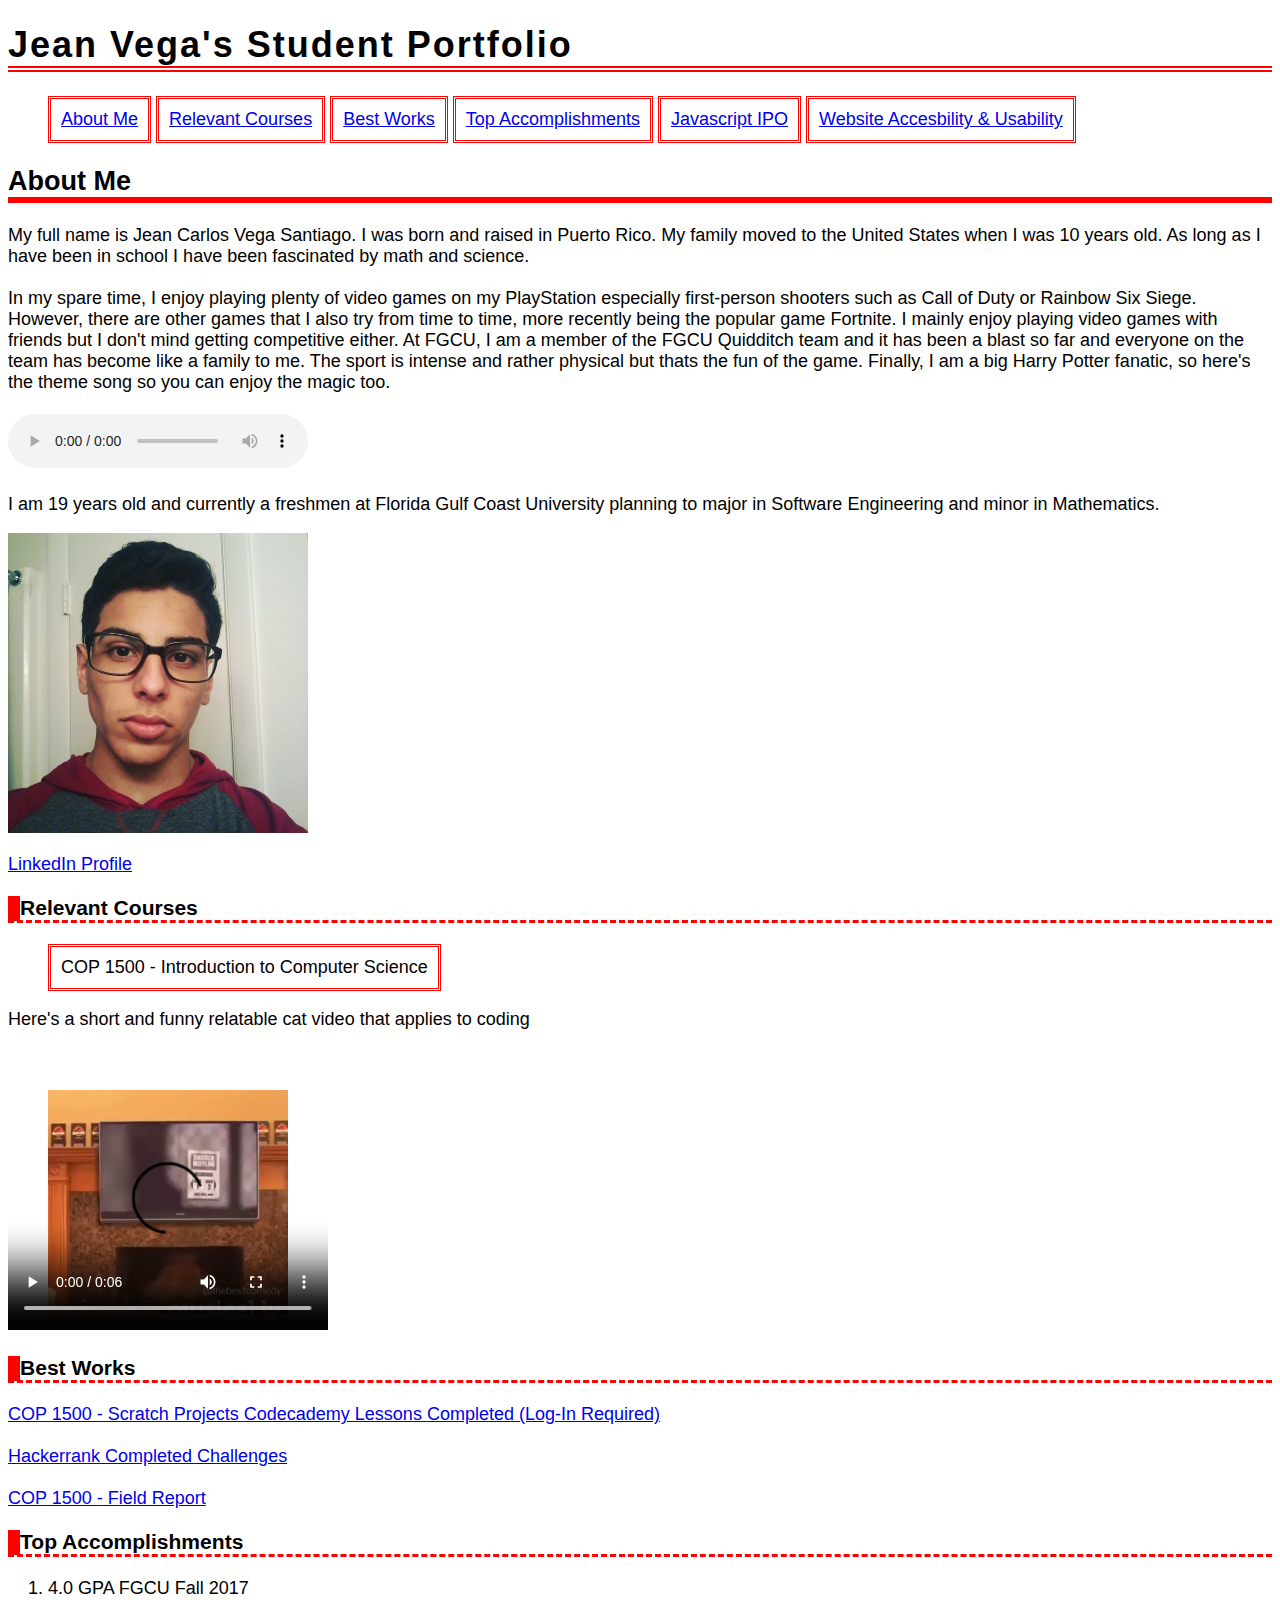
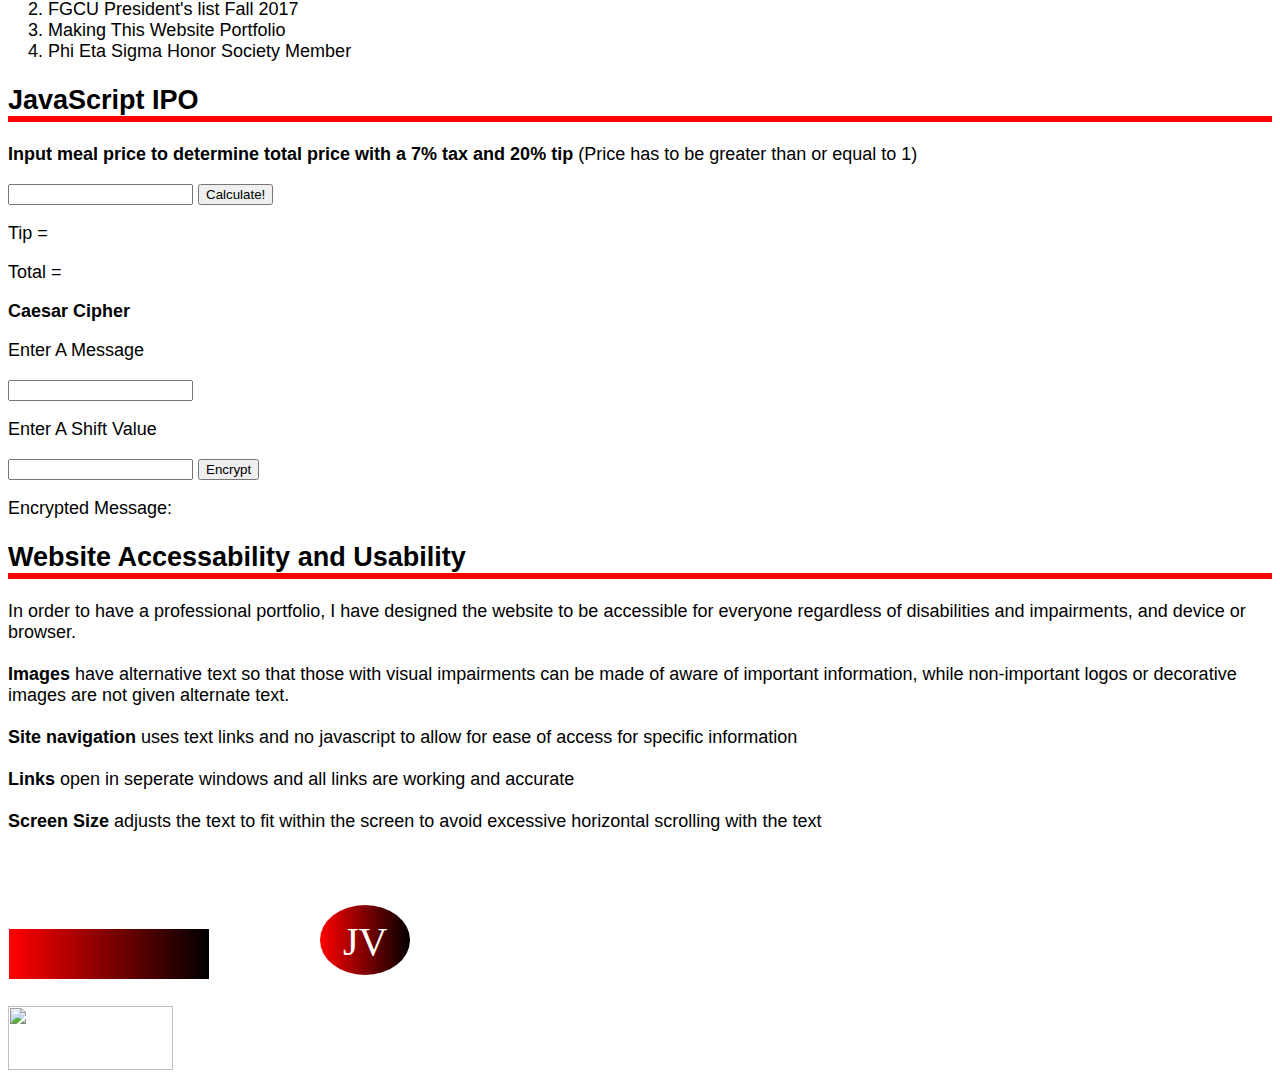
==== index.html @ 96accff7 "Update index.html" ====
<!DOCTYPE html>
<html lang="en-US">

<head>
  <title>
    Jean Vega's Student Portfolio - Software Engineer in the Making
  </title>
  <meta charset="UTF-8">
  <meta name="description="content=" Student Portfolio for Jean Carlos Vega Santiago, an aspiring Software Engineer.">
  <link href="css/style.css" type="text/css" rel="stylesheet"/>
  <link href="Me.jpg"/>
</head>

<!--Ordered List To Navigate to Parts o the Website https://www.codecademy.com/courses/learn-html-elements/lessons/common-html-elements/exercises/review-tags-html?action=lesson_resume&course_redirect=learn-html -->
<body>
  <h1>
    Jean Vega's Student Portfolio
  </h1>
  <nav>
    <ul>
      <li>
        <a href="#AboutMe">
          About Me
        </a>      
      </li>
      <li>
        <a href="#courses">
          Relevant Courses
        </a>
      </li>
      <li>
        <a href="#coursework">
          Best Works
        </a>
      </li>
      <li>
        <a href="#accomplishments">
          Top Accomplishments
        </a>
      </li>
      <li>
        <a href="#javascript">
	  Javascript IPO
	</a>
      </li>	    
      <li>
        <a href="#accesibility"> 
	  Website Accesbility & Usability 
	</a>
      </li>
    </ul>
  </nav>
  
<!--Personal Description and Image of Self https://www.w3schools.com/html/html_images.asp -->
  <div id="AboutMe">
  <h2>
    About Me
  </h2>
    <p>
      My full name is Jean Carlos Vega Santiago. I was born and raised in Puerto Rico. My family moved to the United States when I was 10 years old. As long as I have been in school I have been fascinated by math and science.
      <br />
      <br /> 
      In my spare time, I enjoy playing plenty of video games on my PlayStation especially first-person shooters such as Call of Duty or Rainbow Six Siege. However, there are other games that I also try from time to time, more recently being the popular game Fortnite. I mainly enjoy playing video games with friends but I don't mind getting competitive either. 
      At FGCU, I am a member of the FGCU Quidditch team and it has been a blast so far and everyone on the team has become like a family to me. The sport is intense and rather physical but thats the fun of the game. Finally, I am a big Harry Potter fanatic, so here's the theme song so you can enjoy the magic too.
      <br />
      <br />
	    
      <!--Audio of Harry Potter Theme Song with audio player https://www.w3schools.com/html/html5_audio.asp-->
      <audio controls>
        <source src="Harry Potter Theme Song.mp3" type="audio/mpeg">Your browser does not support the audio element.
      </audio>
	    
      <br />
      <br />
      I am 19 years old and currently a freshmen at Florida Gulf Coast University planning to major in Software Engineering and minor in Mathematics.
    </p>
    <img src="Me.jpg" alt="A picture of Jean Vega" width="300" height="300" align="middle"/>
    <br />
    <br />
	  
<!--Link to LinkedIn profile https://www.w3schools.com/html/html_links.asp-->	  
    <a href="https://www.linkedin.com/in/jean-vega-santiago-6ba271162/" target="_blank">
      LinkedIn Profile
    </a>

  </div>
  
  <!--Item List of Course Relating to my Major -->
  <div id="courses">
    <h3>
      Relevant Courses
    </h3>
      <ul>
        <li>
           COP 1500 - Introduction to Computer Science
        </li>
      </ul>  
    <p> Here's a short and funny relatable cat video that applies to coding </p>
    <br />
    <br />
	  
    <!--Video of Cat Typing https://www.w3schools.com/html/html5_video.asp-->
    <video width="320" height="240" controls>
  <source src="Typing cat funny cat video.mp4" type="video/mp4">Your browser does not support the video tag.
    </video>

  </div>
  
  <!--Link to Scratch Project Page, Codecademy, and Hackerrank https://www.w3schools.com/html/html_links.asp-->
  <div id="coursework">
    <h3>
      Best Works

	  </h3>
      <a href="https://scratch.mit.edu/users/JeanVega/" target="_blank">
        COP 1500 - Scratch Projects
      </a>
      <a href="https://www.codecademy.com/users/JeanVega/achievements" target="_blank">
	 Codecademy Lessons Completed (Log-In Required)
      </a>
      <br />
      <br /> 
      <a href="https://www.hackerrank.com/jeanvega1999?hr_r=1" target="_blank">
	  Hackerrank Completed Challenges
      </a>
      <br />
      <br /> 
      <a href="Field Report.pdf" target="_blank">
        COP 1500 - Field Report
      </a>
  </div>
 
  <!--Personal Achievements -->
  <div id="accomplishments">
    <h3>
      Top Accomplishments
    </h3>
      <ol>
        <li>
          4.0 GPA FGCU Fall 2017
        </li>
        <li>
          FGCU President's list Fall 2017
        </li>
        <li>
          Making This Website Portfolio
        </li>
	<li>
	  Phi Eta Sigma Honor Society Member
	</li>
      </ol>
  </div>
<div id="javascript">
<h2>JavaScript IPO</h2>

<!--Javascript ParseInt https://www.w3schools.com/jsref/jsref_parseint.asp-->
  <p><b>Input meal price to determine total price with a 7% tax and 20% tip </b>(Price has to be greater than or equal to 1)</p>
 
<input id="in">
 
<button type="button" onclick="myFunction()">Calculate!</button>
 
<p id="out1">Tip = </p>
<p id="out2">Total = </p>
 
<script>
function myFunction() {
    var num1, outVar;
 
    // Input
    num1 = parseInt(document.getElementById("in").value);
   
    // Processing
    tip = "Tip = " + num1 * 0.2
    total = "Total = " + (num1 * 1.27)
 
    // Output
    document.getElementById("out1").innerHTML = tip;
    document.getElementById("out2").innerHTML = total;
}
</script>
	
<p><b>Caesar Cipher</b></p>
<p>Enter A Message</p>

<input id="input">

<p>Enter A Shift Value</p>

<input id="input2">
	
<button type="button" onclick="myFunction()">Encrypt</button>
	
<p id="output">Encrypted Message: </p>

<script>
function myFunction() {
    var input = document.getElementById("input").value;
    var shift = document.getElementById("input2").value;
    var encryptedText = "";
    var i;
    for (i = 0; i < input.length; i++) {
        var asciicode = input.charCodeAt(i);
        var c = input[i];
        if (65 <= asciicode && asciicode <=  90) 
            c = String.fromCharCode((asciicode - 65 + shift ) % 26 + 65);
        else if (97 <= asciicode && asciicode <= 122) 
            c = String.fromCharCode((asciicode - 97 + shift) % 26 + 97);
        encryptedText += c;
    }
    document.getElementById("output").innerHTML = "Encrypted Message: " + encryptedText;
}	       
</script>
</div>
	
<div id="accesibility">
	<h2> 
		Website Accessability and Usability
	</h2>
	 <p> In order to have a professional portfolio, I have designed the website to be accessible for everyone regardless of disabilities and impairments, and device or browser.
	<br />
	<br />
	<b>Images</b> have alternative text so that those with visual impairments can be made of aware of important information, while non-important logos or decorative images are not given alternate text.
	<br />
	<br />
	<b>Site navigation</b> uses text links and no javascript to allow for ease of access for specific information
	<br />
	<br />
	<b>Links</b> open in seperate windows and all links are working and accurate
	<br />
	<br />
	<b>Screen Size</b> adjusts the text to fit within the screen to avoid excessive horizontal scrolling with the text </p>
</div>
	
<!--Canvas Image Color Red and Black Gradient https://www.w3schools.com/html/html5_canvas.asp-->
  <canvas id="myCanvas" width=auto height="50" style="border:1px solid white;">
	  Your browser does not support the HTML5 canvas tag.
  </canvas>
    <script> 
      var c = document.getElementById("myCanvas");
      var ctx = c.getContext("2d");
      var grd = ctx.createLinearGradient(0,0,200,0);
      grd.addColorStop(0,"red");
      grd.addColorStop(1,"black");
      ctx.fillStyle = grd;
      ctx.fillRect(0,0,200,100);
    </script>
  
<!--SVG Image of JV in ellipse https://www.w3schools.com/html/html5_svg.asp-->
  <svg height="130" width="500">
   <defs>
      <linearGradient id="grad1" x1="0%" y1="0%" x2="100%" y2="0%">
        <stop offset="0%"
        style="stop-color:red;stop-opacity:1" />
        <stop offset="100%"
        style="stop-color:black;stop-opacity:1" />
      </linearGradient>
    </defs>
  <ellipse cx="50" cy="90" rx="45" ry="35" fill="url(#grad1)" />
  <text fill="#ffffff" font-size="40" font-family="Verdana"
  x="28" y="105">JV</text>
  Sorry, your browser does not support inline SVG.
  </svg>
      <br />
      <br />
  
<!--W3C HTML5 Badge-->
  <a href="http://www.w3.org/html/logo/">
    <img src="http://www.w3.org/html/logo/badge/html5-badge-h-css3-semantics.png" width="165" height="64">
  </a>

</body>
</html>
---- css/style.css ----
/* Font and Font-size for entire website https://www.w3schools.com/css/css_font.asp*/
html {
    font-size: 18px;
    font-family: sans-serif;
}
/* Double Solid Lines Under Main Heading "Jean Vega" https://www.w3schools.com/css/css_border.asp*/
h1 {
    border-bottom: 6px double red;
    letter-spacing: 2px;
}
/* solid red line Under "About Me" heading https://www.w3schools.com/css/css_border.asp*/
h2 {
    border-bottom: 6px solid red;
}
/* solid red line on the left and dashed red line on bottom for remaining headings https://www.w3schools.com/css/css_border.asp*/
h3 {
    border-left: 12px solid red;
    border-bottom: 3px dashed red;
}
/* Code only applies to ordered list and creates a box for them with double white lines and red background with white text https://www.w3schools.com/css/css_border.asp */
ul li {
    display: inline-block;
    padding: 10px;
    border: double red;
    background-color: white;
    color: black;
}
/* Image properties https://www.w3schools.com/css/css_float.asp */
.image {
    float: right;
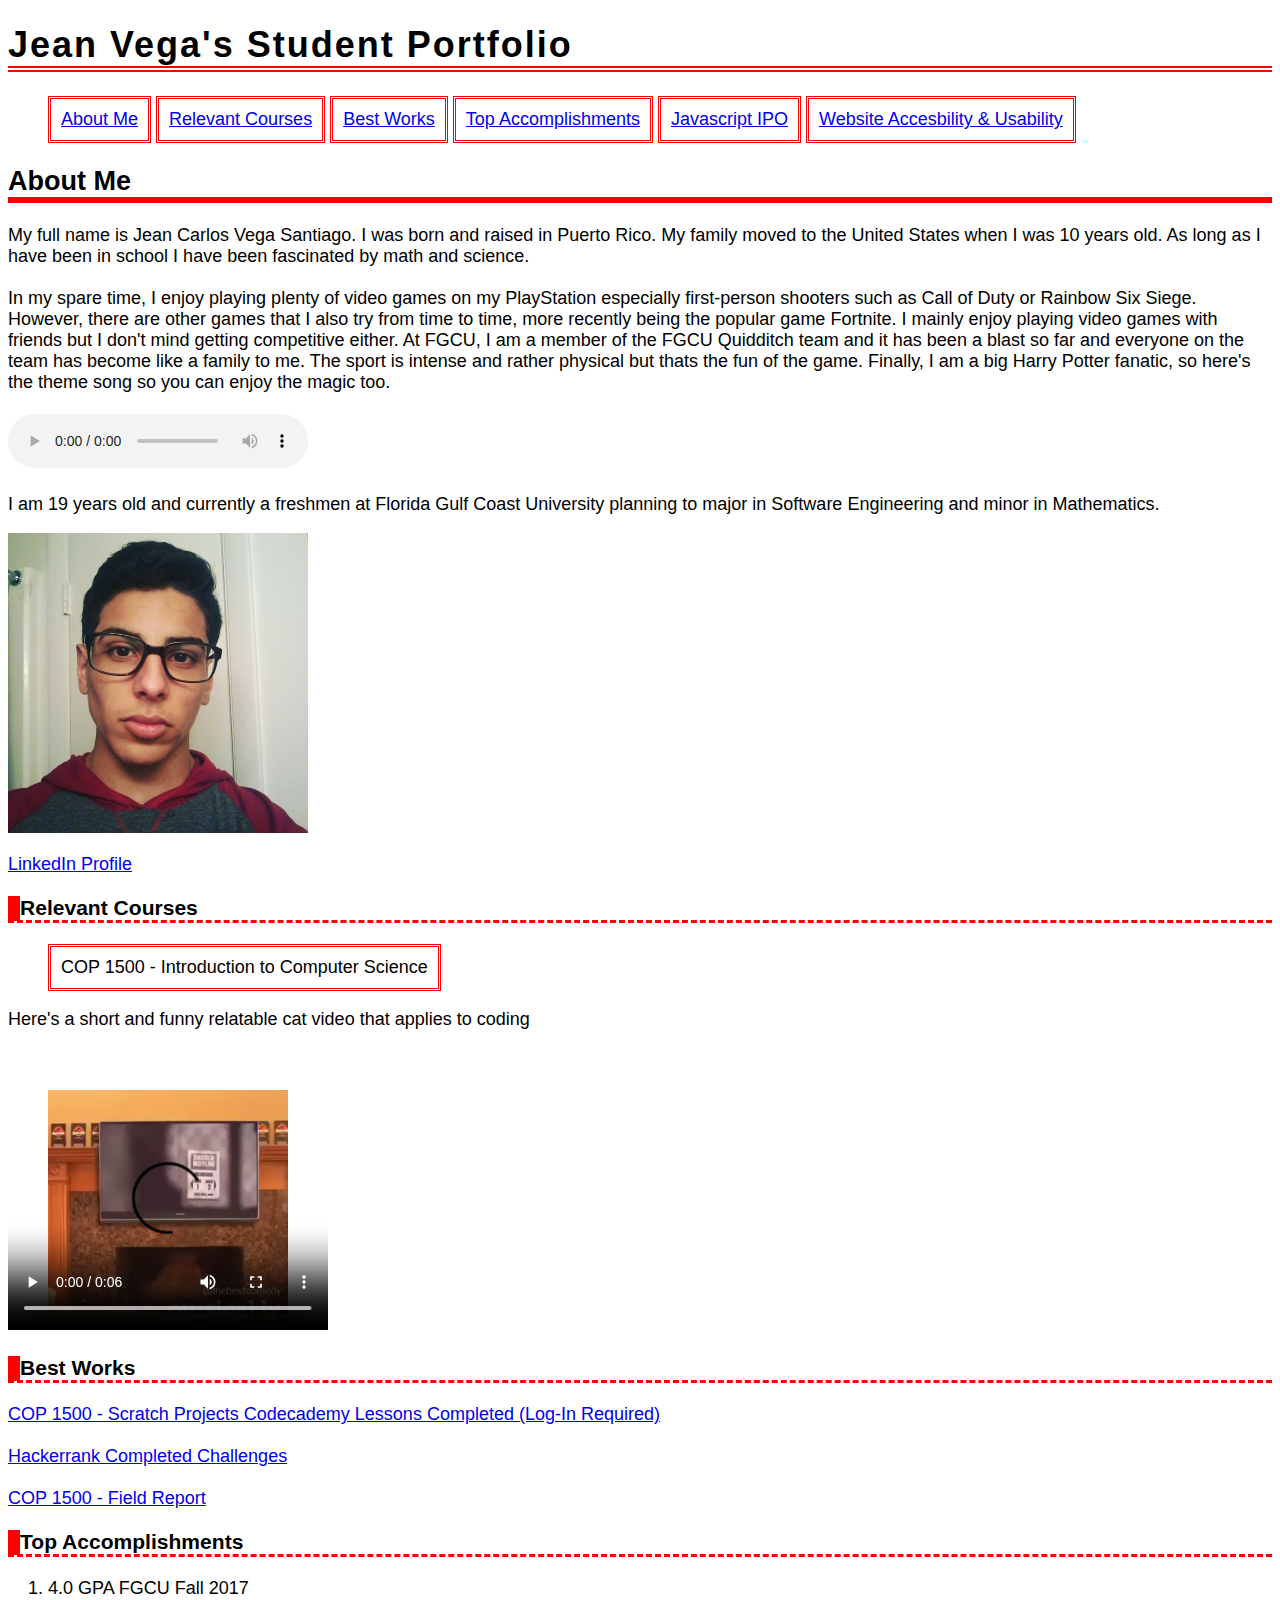
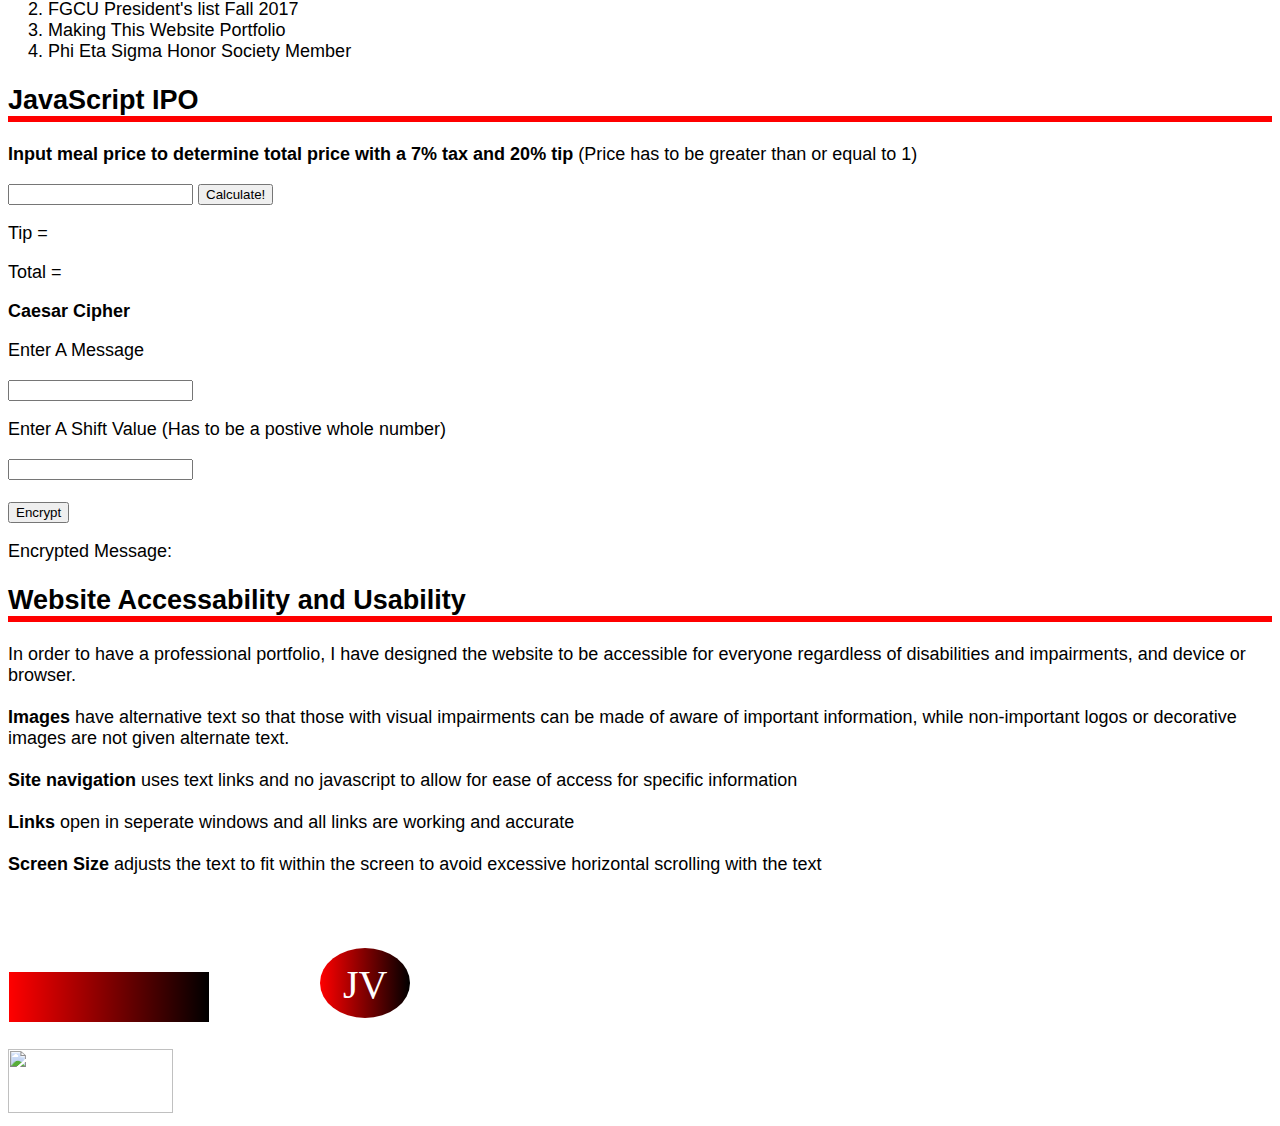
==== commit aa2a76df: "Update index.html" ====
--- a/index.html
+++ b/index.html
@@ -185,10 +185,11 @@
 
 <input id="input">
 
-<p>Enter A Shift Value</p>
+<p>Enter A Shift Value (Has to be a postive whole number)</p>
 
 <input id="input2">
-	
+	</br>
+	</br>
 <button type="button" onclick="myFunction()">Encrypt</button>
 	
 <p id="output">Encrypted Message: </p>
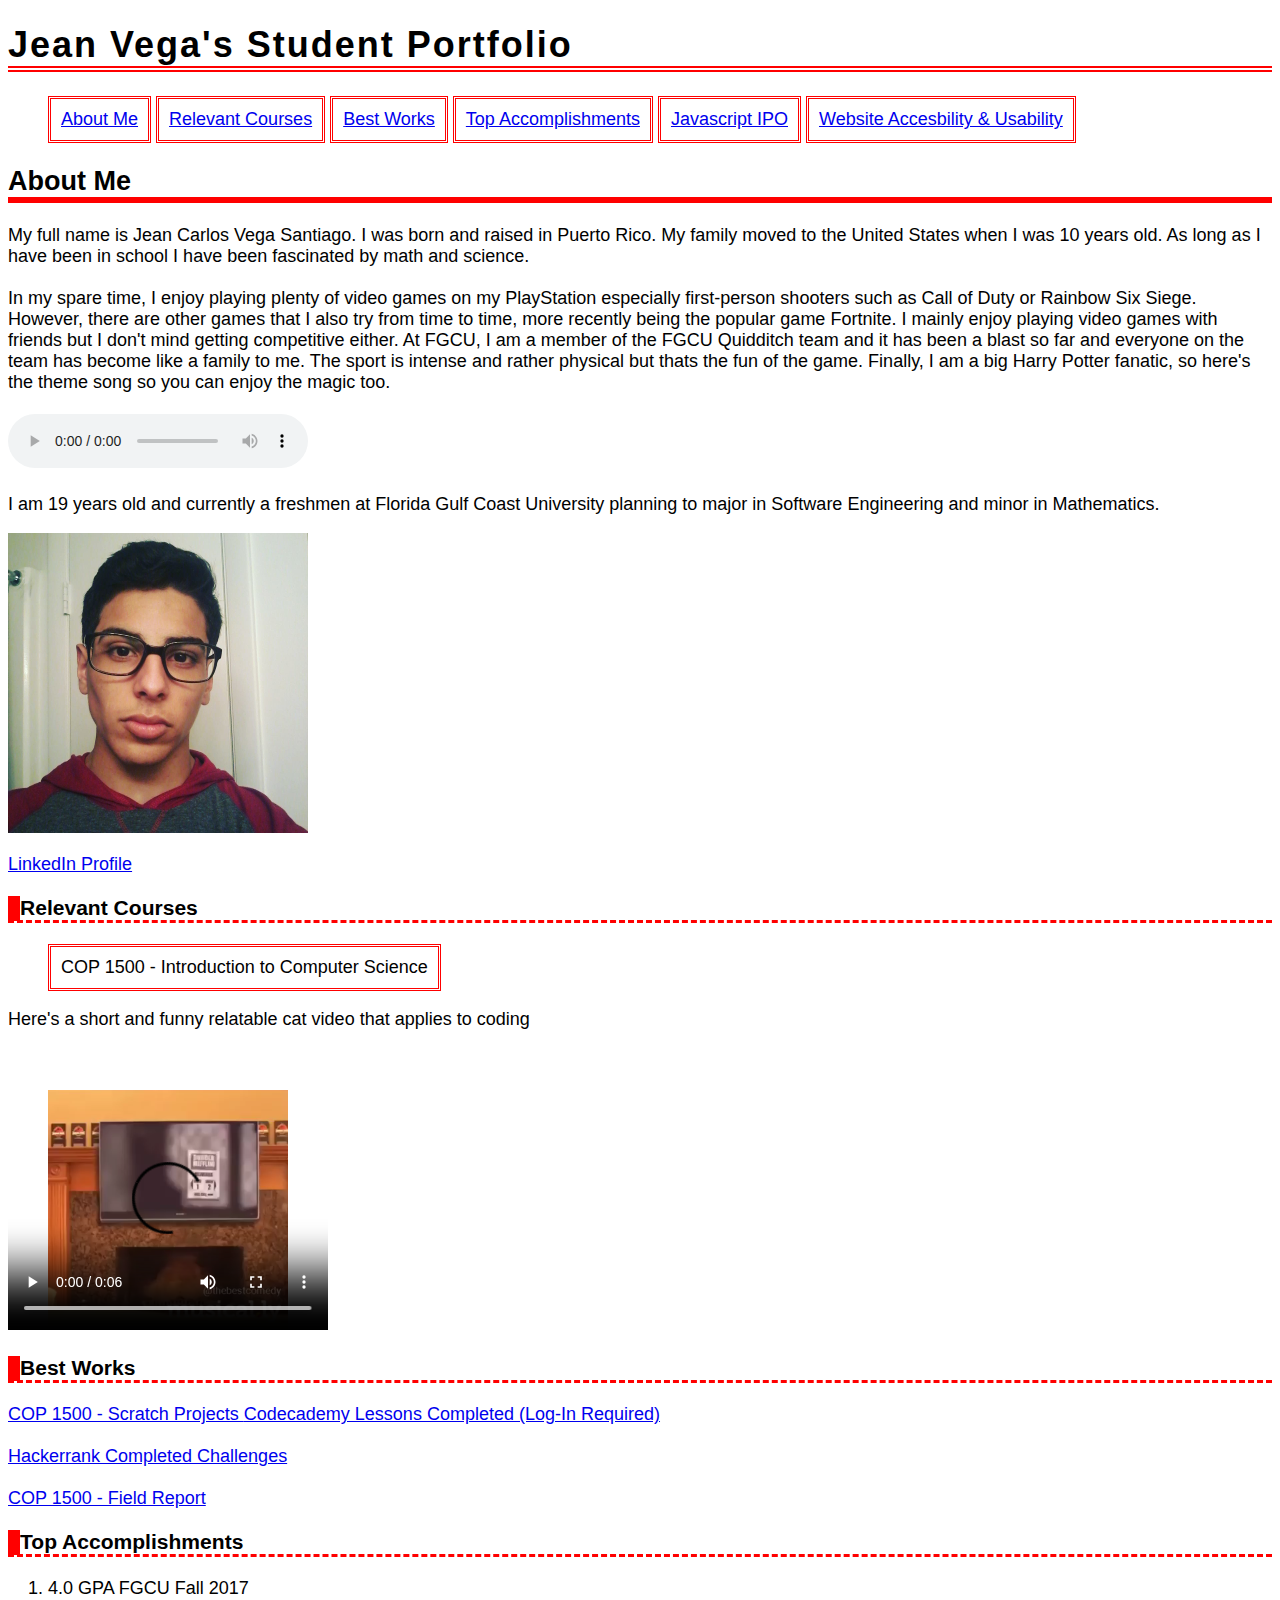
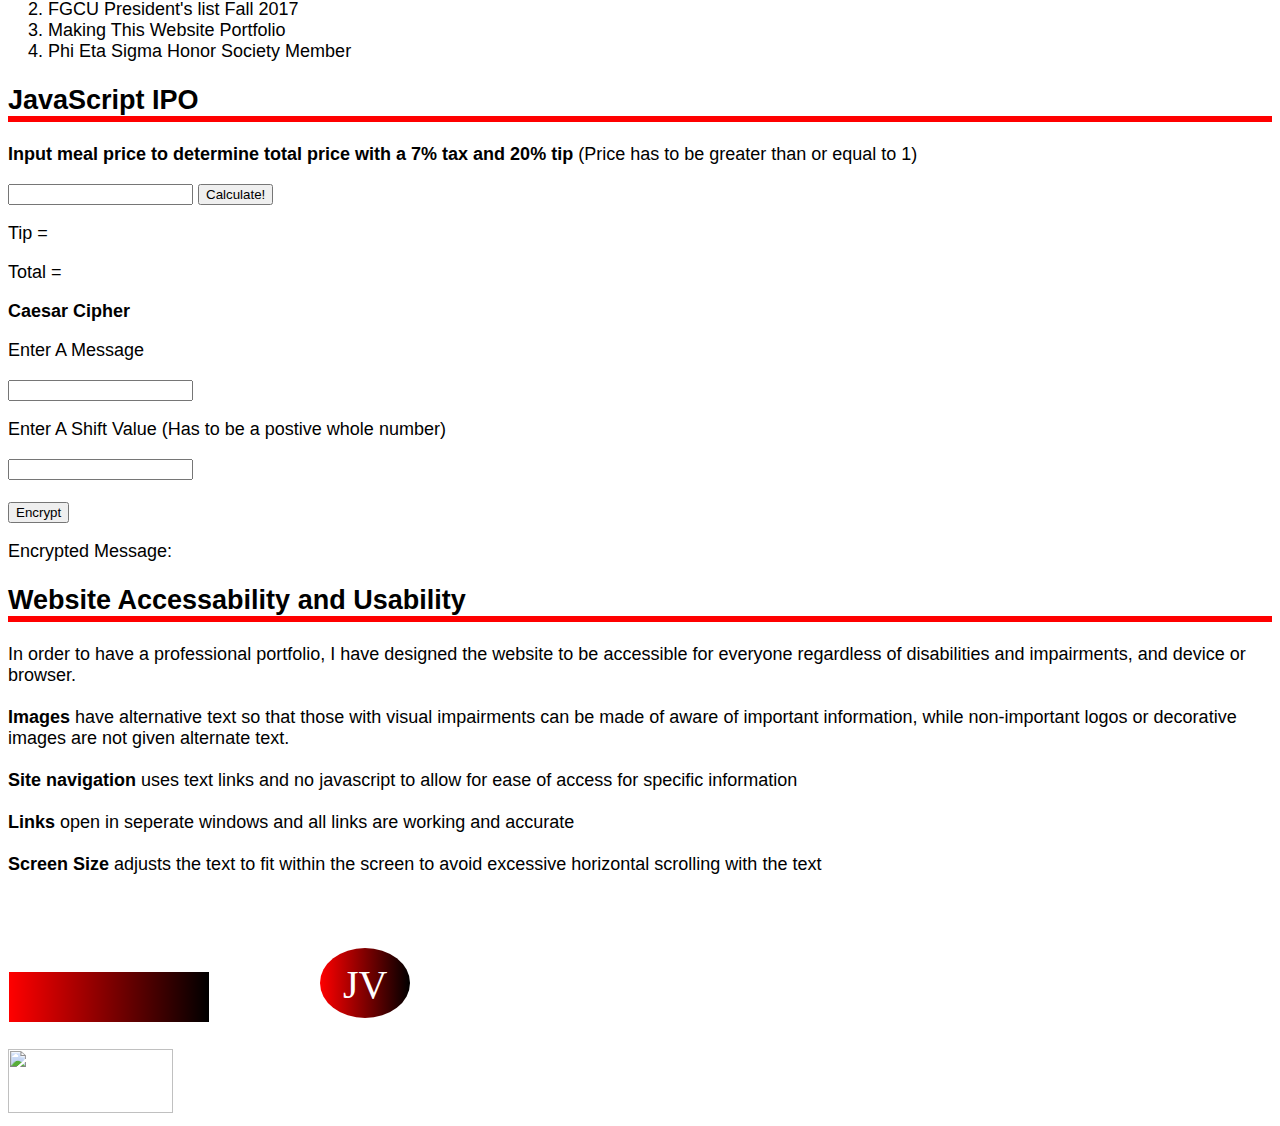
==== commit 7fd6f25d: "Update index.html" ====
--- a/index.html
+++ b/index.html
@@ -158,13 +158,13 @@
  
 <input id="in">
  
-<button type="button" onclick="myFunction()">Calculate!</button>
+<button type="button" onclick="TipTotal()">Calculate!</button>
  
 <p id="out1">Tip = </p>
 <p id="out2">Total = </p>
  
 <script>
-function myFunction() {
+function TipTotal() {
     var num1, outVar;
  
     // Input
@@ -190,12 +190,12 @@
 <input id="input2">
 	</br>
 	</br>
-<button type="button" onclick="myFunction()">Encrypt</button>
+<button type="button" onclick="CaesarCipher()">Encrypt</button>
 	
 <p id="output">Encrypted Message: </p>
 
 <script>
-function myFunction() {
+function CaesarCipher() {
     var input = document.getElementById("input").value;
     var shift = document.getElementById("input2").value;
     var encryptedText = "";
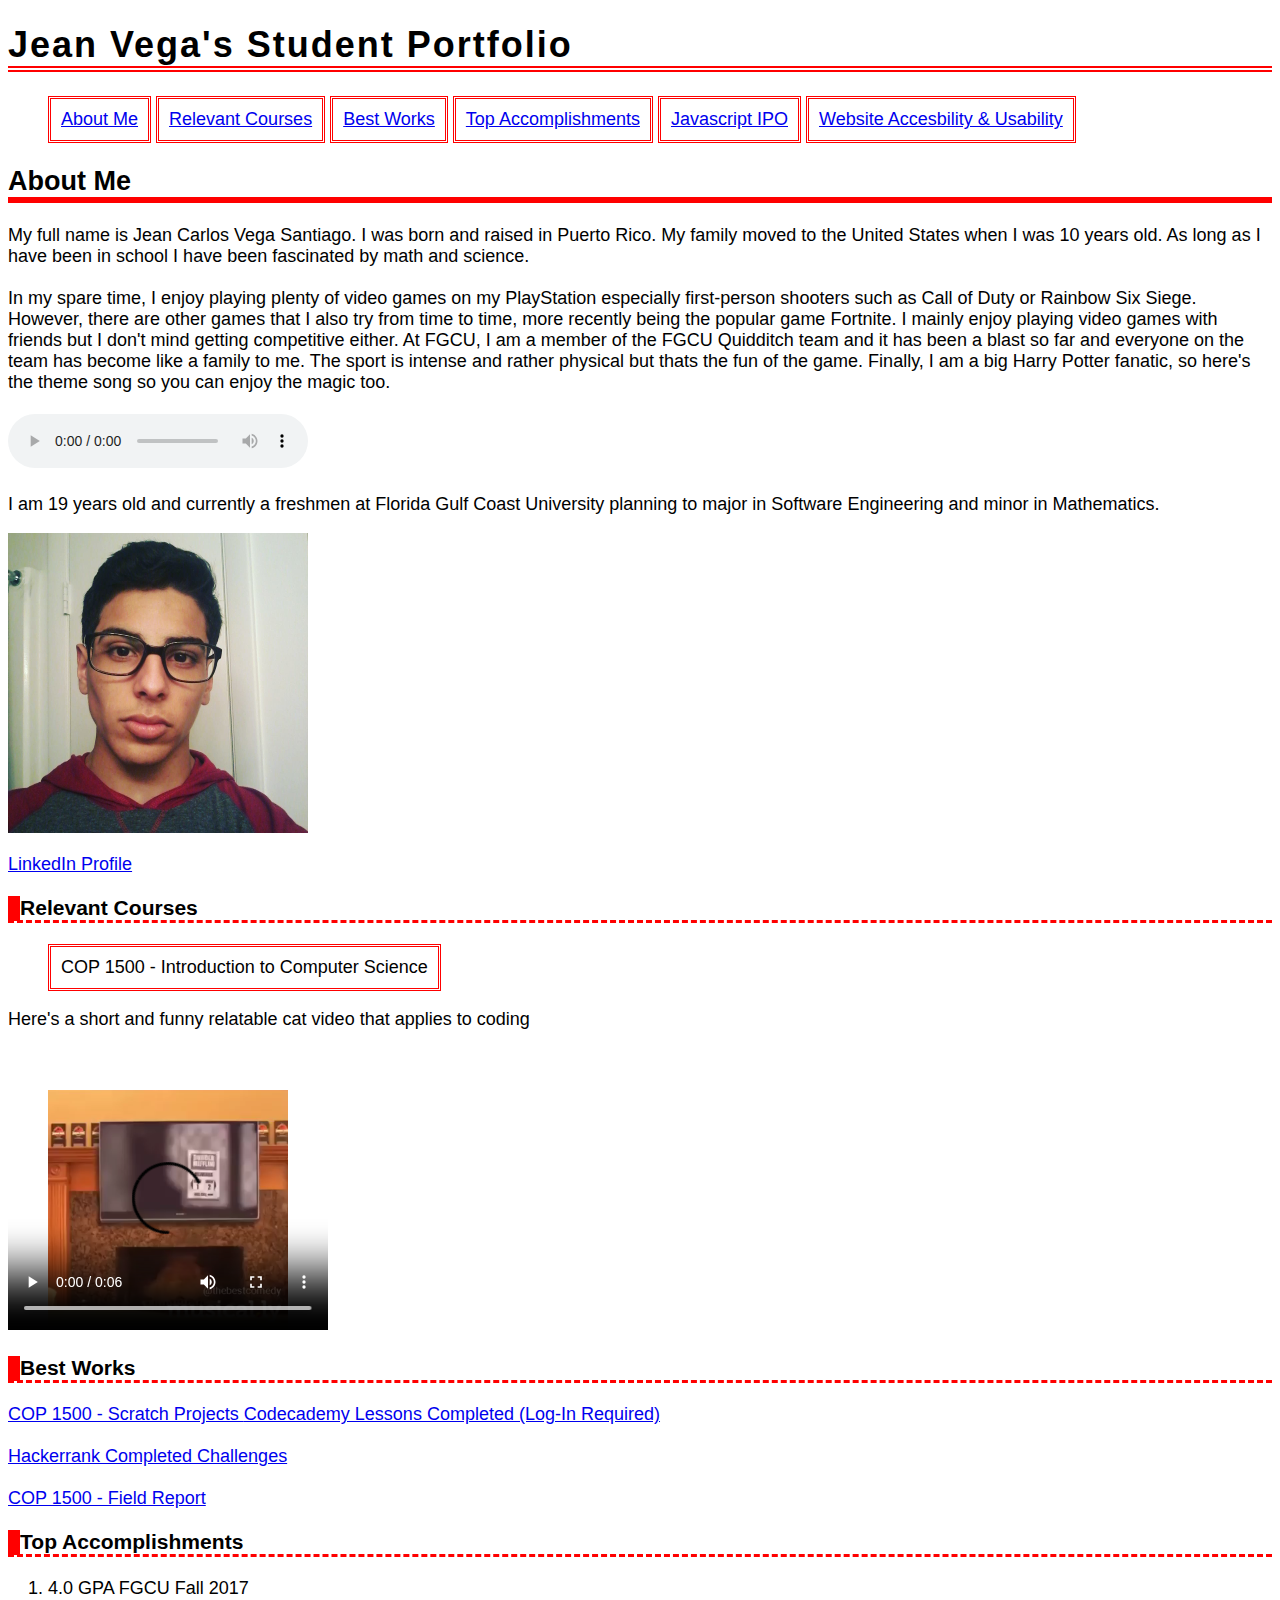
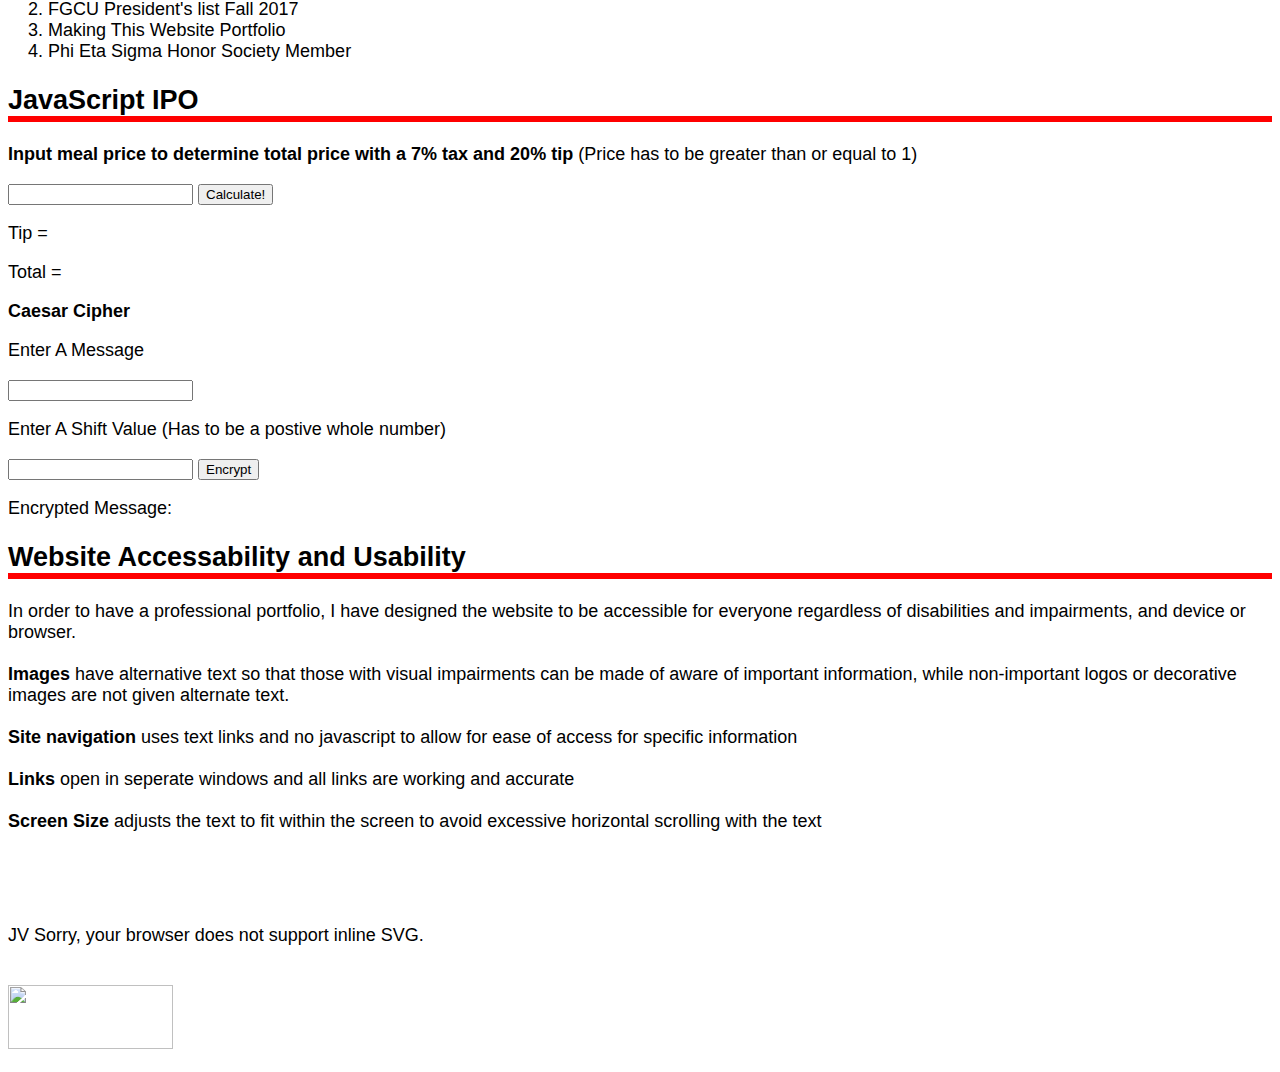
==== commit b39656bf: "Update index.html" ====
--- a/index.html
+++ b/index.html
@@ -13,262 +13,224 @@
 
 <!--Ordered List To Navigate to Parts o the Website https://www.codecademy.com/courses/learn-html-elements/lessons/common-html-elements/exercises/review-tags-html?action=lesson_resume&course_redirect=learn-html -->
 <body>
-  <h1>
-    Jean Vega's Student Portfolio
-  </h1>
-  <nav>
-    <ul>
-      <li>
-        <a href="#AboutMe">
-          About Me
-        </a>      
-      </li>
-      <li>
-        <a href="#courses">
-          Relevant Courses
-        </a>
-      </li>
-      <li>
-        <a href="#coursework">
-          Best Works
-        </a>
-      </li>
-      <li>
-        <a href="#accomplishments">
-          Top Accomplishments
-        </a>
-      </li>
-      <li>
-        <a href="#javascript">
-	  Javascript IPO
-	</a>
-      </li>	    
-      <li>
-        <a href="#accesibility"> 
-	  Website Accesbility & Usability 
-	</a>
-      </li>
-    </ul>
-  </nav>
-  
+<h1>
+	Jean Vega's Student Portfolio
+</h1>
+<nav>
+	<ul>
+		<li>
+			<a href="#AboutMe">
+				 About Me
+			</a>
+		</li>
+		<li>
+			<a href="#courses">
+				 Relevant Courses
+			</a>
+		</li>
+		<li>
+			<a href="#coursework">
+				 Best Works
+			</a>
+		</li>
+		<li>
+			<a href="#accomplishments">
+				 Top Accomplishments
+			</a>
+		</li>
+		<li>
+			<a href="#javascript">
+				 Javascript IPO
+			</a>
+		</li>
+		<li>
+			<a href="#accesibility">
+				 Website Accesbility &amp; Usability
+			</a>
+		</li>
+	</ul>
+</nav>
 <!--Personal Description and Image of Self https://www.w3schools.com/html/html_images.asp -->
-  <div id="AboutMe">
-  <h2>
-    About Me
-  </h2>
-    <p>
-      My full name is Jean Carlos Vega Santiago. I was born and raised in Puerto Rico. My family moved to the United States when I was 10 years old. As long as I have been in school I have been fascinated by math and science.
-      <br />
-      <br /> 
-      In my spare time, I enjoy playing plenty of video games on my PlayStation especially first-person shooters such as Call of Duty or Rainbow Six Siege. However, there are other games that I also try from time to time, more recently being the popular game Fortnite. I mainly enjoy playing video games with friends but I don't mind getting competitive either. 
-      At FGCU, I am a member of the FGCU Quidditch team and it has been a blast so far and everyone on the team has become like a family to me. The sport is intense and rather physical but thats the fun of the game. Finally, I am a big Harry Potter fanatic, so here's the theme song so you can enjoy the magic too.
-      <br />
-      <br />
-	    
-      <!--Audio of Harry Potter Theme Song with audio player https://www.w3schools.com/html/html5_audio.asp-->
-      <audio controls>
-        <source src="Harry Potter Theme Song.mp3" type="audio/mpeg">Your browser does not support the audio element.
-      </audio>
-	    
-      <br />
-      <br />
-      I am 19 years old and currently a freshmen at Florida Gulf Coast University planning to major in Software Engineering and minor in Mathematics.
-    </p>
-    <img src="Me.jpg" alt="A picture of Jean Vega" width="300" height="300" align="middle"/>
-    <br />
-    <br />
-	  
-<!--Link to LinkedIn profile https://www.w3schools.com/html/html_links.asp-->	  
-    <a href="https://www.linkedin.com/in/jean-vega-santiago-6ba271162/" target="_blank">
-      LinkedIn Profile
-    </a>
-
-  </div>
-  
-  <!--Item List of Course Relating to my Major -->
-  <div id="courses">
-    <h3>
-      Relevant Courses
-    </h3>
-      <ul>
-        <li>
-           COP 1500 - Introduction to Computer Science
-        </li>
-      </ul>  
-    <p> Here's a short and funny relatable cat video that applies to coding </p>
-    <br />
-    <br />
-	  
-    <!--Video of Cat Typing https://www.w3schools.com/html/html5_video.asp-->
-    <video width="320" height="240" controls>
-  <source src="Typing cat funny cat video.mp4" type="video/mp4">Your browser does not support the video tag.
-    </video>
-
-  </div>
-  
-  <!--Link to Scratch Project Page, Codecademy, and Hackerrank https://www.w3schools.com/html/html_links.asp-->
-  <div id="coursework">
-    <h3>
-      Best Works
-
-	  </h3>
-      <a href="https://scratch.mit.edu/users/JeanVega/" target="_blank">
-        COP 1500 - Scratch Projects
-      </a>
-      <a href="https://www.codecademy.com/users/JeanVega/achievements" target="_blank">
-	 Codecademy Lessons Completed (Log-In Required)
-      </a>
-      <br />
-      <br /> 
-      <a href="https://www.hackerrank.com/jeanvega1999?hr_r=1" target="_blank">
-	  Hackerrank Completed Challenges
-      </a>
-      <br />
-      <br /> 
-      <a href="Field Report.pdf" target="_blank">
-        COP 1500 - Field Report
-      </a>
-  </div>
- 
-  <!--Personal Achievements -->
-  <div id="accomplishments">
-    <h3>
-      Top Accomplishments
-    </h3>
-      <ol>
-        <li>
-          4.0 GPA FGCU Fall 2017
-        </li>
-        <li>
-          FGCU President's list Fall 2017
-        </li>
-        <li>
-          Making This Website Portfolio
-        </li>
-	<li>
-	  Phi Eta Sigma Honor Society Member
-	</li>
-      </ol>
-  </div>
+<div id="AboutMe">
+	<h2>
+		About Me
+	</h2>
+	<p>
+		My full name is Jean Carlos Vega Santiago. I was born and raised in Puerto Rico. My family moved to the United States when I was 10 years old. As long as I have been in school I have been fascinated by math and science.
+		<br />
+		<br />
+		 In my spare time, I enjoy playing plenty of video games on my PlayStation especially first-person shooters such as Call of Duty or Rainbow Six Siege. However, there are other games that I also try from time to time, more recently being the popular game Fortnite. I mainly enjoy playing video games with friends but I don't mind getting competitive either. At FGCU, I am a member of the FGCU Quidditch team and it has been a blast so far and everyone on the team has become like a family to me. The sport is intense and rather physical but thats the fun of the game. Finally, I am a big Harry Potter fanatic, so here's the theme song so you can enjoy the magic too.
+		<br />
+		<br />
+		 <!--Audio of Harry Potter Theme Song with audio player https://www.w3schools.com/html/html5_audio.asp-->
+		<audio controls="controls">
+			<source src="Harry Potter Theme Song.mp3" type="audio/mpeg" />
+			Your browser does not support the audio element.
+		</audio>
+		<br />
+		<br />
+		 I am 19 years old and currently a freshmen at Florida Gulf Coast University planning to major in Software Engineering and minor in Mathematics.
+	</p>
+	<img src="Me.jpg" alt="A picture of Jean Vega" width="300" height="300" align="middle" />
+	<br />
+	<br />
+	 <!--Link to LinkedIn profile https://www.w3schools.com/html/html_links.asp-->
+	<a href="https://www.linkedin.com/in/jean-vega-santiago-6ba271162/" target="_blank">
+		 LinkedIn Profile
+	</a>
+</div>
+<!--Item List of Course Relating to my Major -->
+<div id="courses">
+	<h3>
+		Relevant Courses
+	</h3>
+	<ul>
+		<li>
+			COP 1500 - Introduction to Computer Science
+		</li>
+	</ul>
+	<p>
+		Here's a short and funny relatable cat video that applies to coding
+	</p>
+	<br />
+	<br />
+	 <!--Video of Cat Typing https://www.w3schools.com/html/html5_video.asp-->
+	<video controls="controls" width="320" height="240">
+		<source src="Typing cat funny cat video.mp4" type="video/mp4" />
+		Your browser does not support the video tag.
+	</video>
+</div>
+<!--Link to Scratch Project Page, Codecademy, and Hackerrank https://www.w3schools.com/html/html_links.asp-->
+<div id="coursework">
+	<h3>
+		Best Works
+	</h3>
+	<a href="https://scratch.mit.edu/users/JeanVega/" target="_blank">
+		 COP 1500 - Scratch Projects
+	</a>
+	<a href="https://www.codecademy.com/users/JeanVega/achievements" target="_blank">
+		 Codecademy Lessons Completed (Log-In Required)
+	</a>
+	<br />
+	<br />
+	<a href="https://www.hackerrank.com/jeanvega1999?hr_r=1" target="_blank">
+		 Hackerrank Completed Challenges
+	</a>
+	<br />
+	<br />
+	<a href="Field Report.pdf" target="_blank">
+		 COP 1500 - Field Report
+	</a>
+</div>
+<!--Personal Achievements -->
+<div id="accomplishments">
+	<h3>
+		Top Accomplishments
+	</h3>
+	<ol>
+		<li>
+			4.0 GPA FGCU Fall 2017
+		</li>
+		<li>
+			FGCU President's list Fall 2017
+		</li>
+		<li>
+			Making This Website Portfolio
+		</li>
+		<li>
+			Phi Eta Sigma Honor Society Member
+		</li>
+	</ol>
+</div>
 <div id="javascript">
-<h2>JavaScript IPO</h2>
-
-<!--Javascript ParseInt https://www.w3schools.com/jsref/jsref_parseint.asp-->
-  <p><b>Input meal price to determine total price with a 7% tax and 20% tip </b>(Price has to be greater than or equal to 1)</p>
- 
-<input id="in">
- 
-<button type="button" onclick="TipTotal()">Calculate!</button>
- 
-<p id="out1">Tip = </p>
-<p id="out2">Total = </p>
- 
-<script>
-function TipTotal() {
-    var num1, outVar;
- 
-    // Input
-    num1 = parseInt(document.getElementById("in").value);
-   
-    // Processing
-    tip = "Tip = " + num1 * 0.2
-    total = "Total = " + (num1 * 1.27)
- 
-    // Output
-    document.getElementById("out1").innerHTML = tip;
-    document.getElementById("out2").innerHTML = total;
-}
-</script>
-	
-<p><b>Caesar Cipher</b></p>
-<p>Enter A Message</p>
-
-<input id="input">
-
-<p>Enter A Shift Value (Has to be a postive whole number)</p>
-
-<input id="input2">
-	</br>
-	</br>
-<button type="button" onclick="CaesarCipher()">Encrypt</button>
-	
-<p id="output">Encrypted Message: </p>
-
-<script>
-function CaesarCipher() {
-    var input = document.getElementById("input").value;
-    var shift = document.getElementById("input2").value;
-    var encryptedText = "";
-    var i;
-    for (i = 0; i < input.length; i++) {
-        var asciicode = input.charCodeAt(i);
-        var c = input[i];
-        if (65 <= asciicode && asciicode <=  90) 
-            c = String.fromCharCode((asciicode - 65 + shift ) % 26 + 65);
-        else if (97 <= asciicode && asciicode <= 122) 
-            c = String.fromCharCode((asciicode - 97 + shift) % 26 + 97);
-        encryptedText += c;
-    }
-    document.getElementById("output").innerHTML = "Encrypted Message: " + encryptedText;
-}	       
-</script>
-</div>
-	
+	<h2>
+		JavaScript IPO
+	</h2>
+	<!--Javascript ParseInt https://www.w3schools.com/jsref/jsref_parseint.asp-->
+	<p>
+		<strong>
+			Input meal price to determine total price with a 7% tax and 20% tip
+		</strong>
+		(Price has to be greater than or equal to 1)
+	</p>
+	<input id="in" type="text" />
+	<button type="button">
+		Calculate!
+	</button>
+	<p id="out1">
+		Tip =
+	</p>
+	<p id="out2">
+		Total =
+	</p>
+	<p>
+		<strong>
+			Caesar Cipher
+		</strong>
+	</p>
+	<p>
+		Enter A Message
+	</p>
+	<input id="input" type="text" />
+	<p>
+		Enter A Shift Value (Has to be a postive whole number)
+	</p>
+	<input id="input2" type="text" />
+	<button type="button">
+		Encrypt
+	</button>
+	<p id="output">
+		Encrypted Message:
+	</p>
+</div>
 <div id="accesibility">
-	<h2> 
+	<h2>
 		Website Accessability and Usability
 	</h2>
-	 <p> In order to have a professional portfolio, I have designed the website to be accessible for everyone regardless of disabilities and impairments, and device or browser.
-	<br />
-	<br />
-	<b>Images</b> have alternative text so that those with visual impairments can be made of aware of important information, while non-important logos or decorative images are not given alternate text.
-	<br />
-	<br />
-	<b>Site navigation</b> uses text links and no javascript to allow for ease of access for specific information
-	<br />
-	<br />
-	<b>Links</b> open in seperate windows and all links are working and accurate
-	<br />
-	<br />
-	<b>Screen Size</b> adjusts the text to fit within the screen to avoid excessive horizontal scrolling with the text </p>
-</div>
-	
+	<p>
+		In order to have a professional portfolio, I have designed the website to be accessible for everyone regardless of disabilities and impairments, and device or browser.
+		<br />
+		<br />
+		<strong>
+			Images
+		</strong>
+		 have alternative text so that those with visual impairments can be made of aware of important information, while non-important logos or decorative images are not given alternate text.
+		<br />
+		<br />
+		<strong>
+			Site navigation
+		</strong>
+		 uses text links and no javascript to allow for ease of access for specific information
+		<br />
+		<br />
+		<strong>
+			Links
+		</strong>
+		 open in seperate windows and all links are working and accurate
+		<br />
+		<br />
+		<strong>
+			Screen Size
+		</strong>
+		 adjusts the text to fit within the screen to avoid excessive horizontal scrolling with the text
+	</p>
+</div>
 <!--Canvas Image Color Red and Black Gradient https://www.w3schools.com/html/html5_canvas.asp-->
-  <canvas id="myCanvas" width=auto height="50" style="border:1px solid white;">
-	  Your browser does not support the HTML5 canvas tag.
-  </canvas>
-    <script> 
-      var c = document.getElementById("myCanvas");
-      var ctx = c.getContext("2d");
-      var grd = ctx.createLinearGradient(0,0,200,0);
-      grd.addColorStop(0,"red");
-      grd.addColorStop(1,"black");
-      ctx.fillStyle = grd;
-      ctx.fillRect(0,0,200,100);
-    </script>
-  
+<p>
+	<canvas id="myCanvas" style="border: 1px solid white;" width="auto" height="50">
+		 Your browser does not support the HTML5 canvas tag.
+	</canvas>
+</p>
 <!--SVG Image of JV in ellipse https://www.w3schools.com/html/html5_svg.asp-->
-  <svg height="130" width="500">
-   <defs>
-      <linearGradient id="grad1" x1="0%" y1="0%" x2="100%" y2="0%">
-        <stop offset="0%"
-        style="stop-color:red;stop-opacity:1" />
-        <stop offset="100%"
-        style="stop-color:black;stop-opacity:1" />
-      </linearGradient>
-    </defs>
-  <ellipse cx="50" cy="90" rx="45" ry="35" fill="url(#grad1)" />
-  <text fill="#ffffff" font-size="40" font-family="Verdana"
-  x="28" y="105">JV</text>
-  Sorry, your browser does not support inline SVG.
-  </svg>
-      <br />
-      <br />
-  
+<p>
+	JV Sorry, your browser does not support inline SVG.
+	<br />
+	<br />
+</p>
 <!--W3C HTML5 Badge-->
-  <a href="http://www.w3.org/html/logo/">
-    <img src="http://www.w3.org/html/logo/badge/html5-badge-h-css3-semantics.png" width="165" height="64">
-  </a>
-
+<p>
+	<a href="http://www.w3.org/html/logo/">
+		<img src="http://www.w3.org/html/logo/badge/html5-badge-h-css3-semantics.png" alt="" width="165" height="64" />
+	</a>
 </body>
 </html>
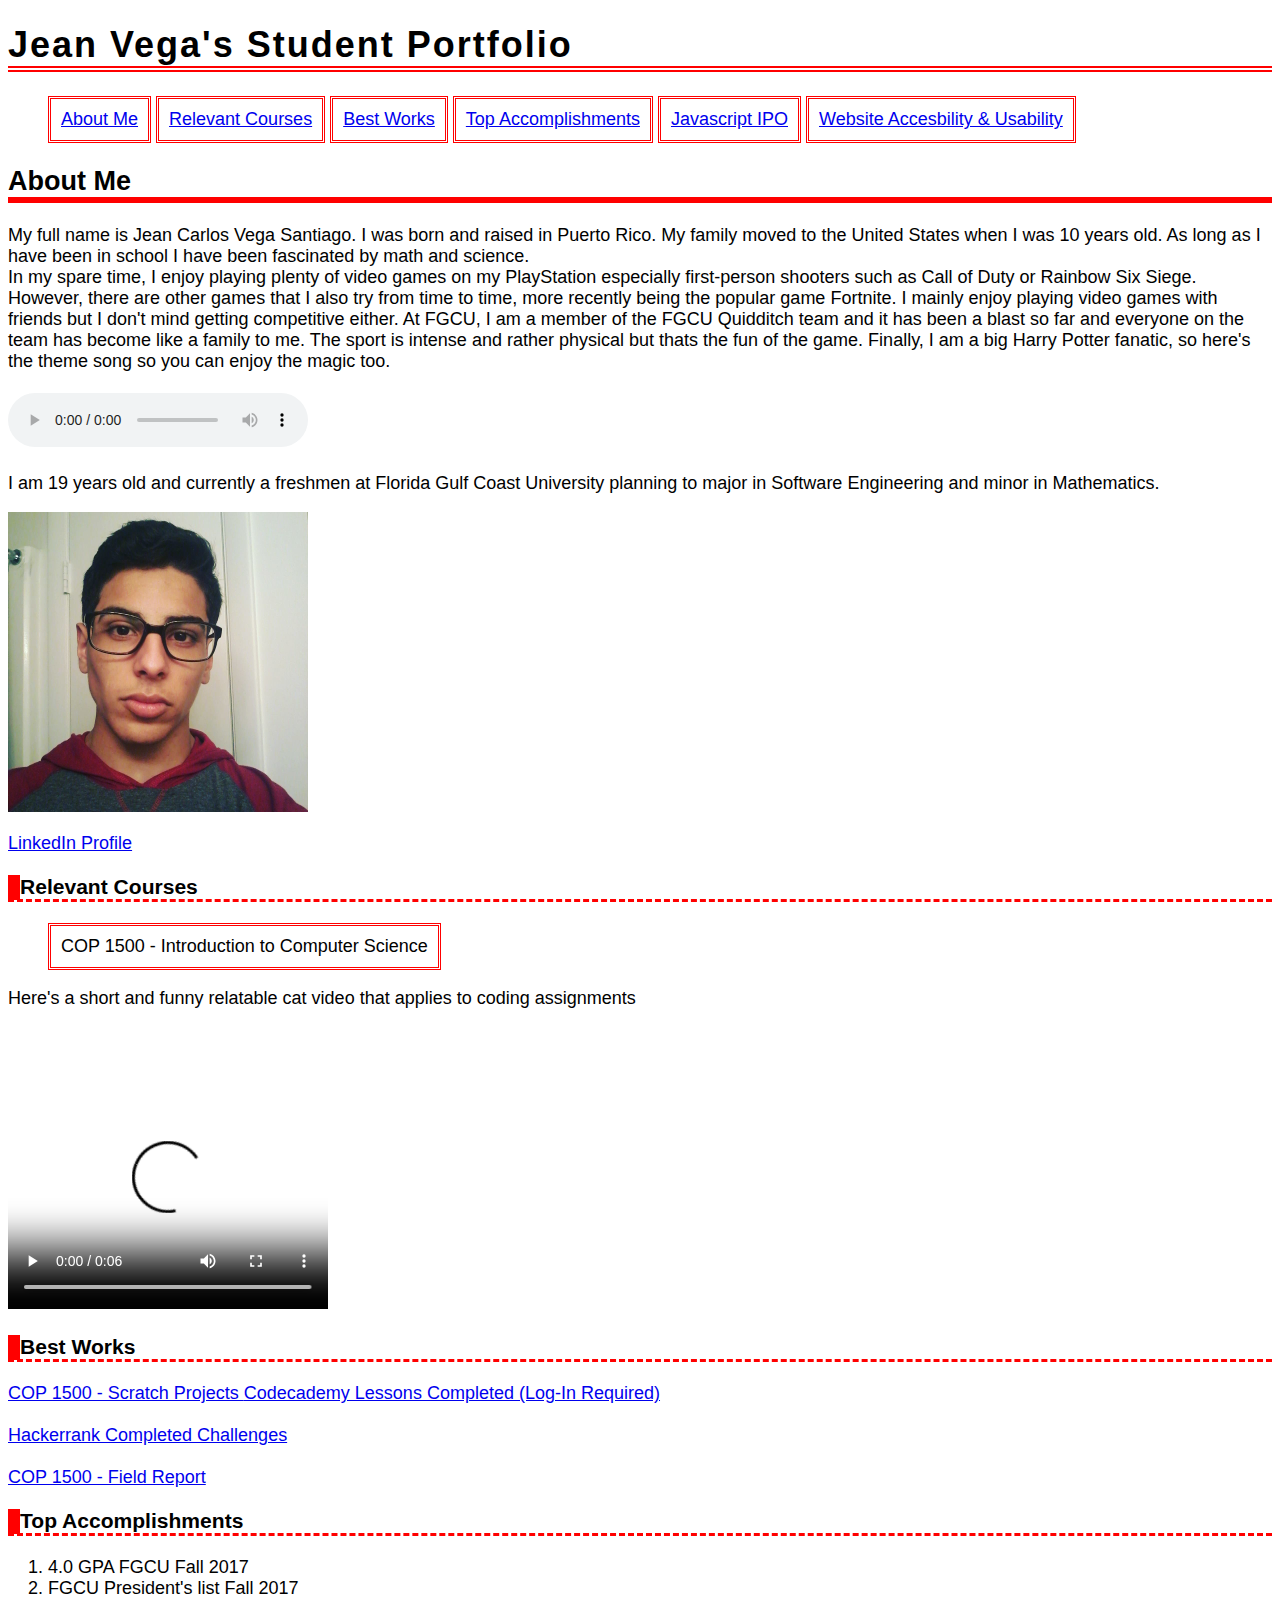
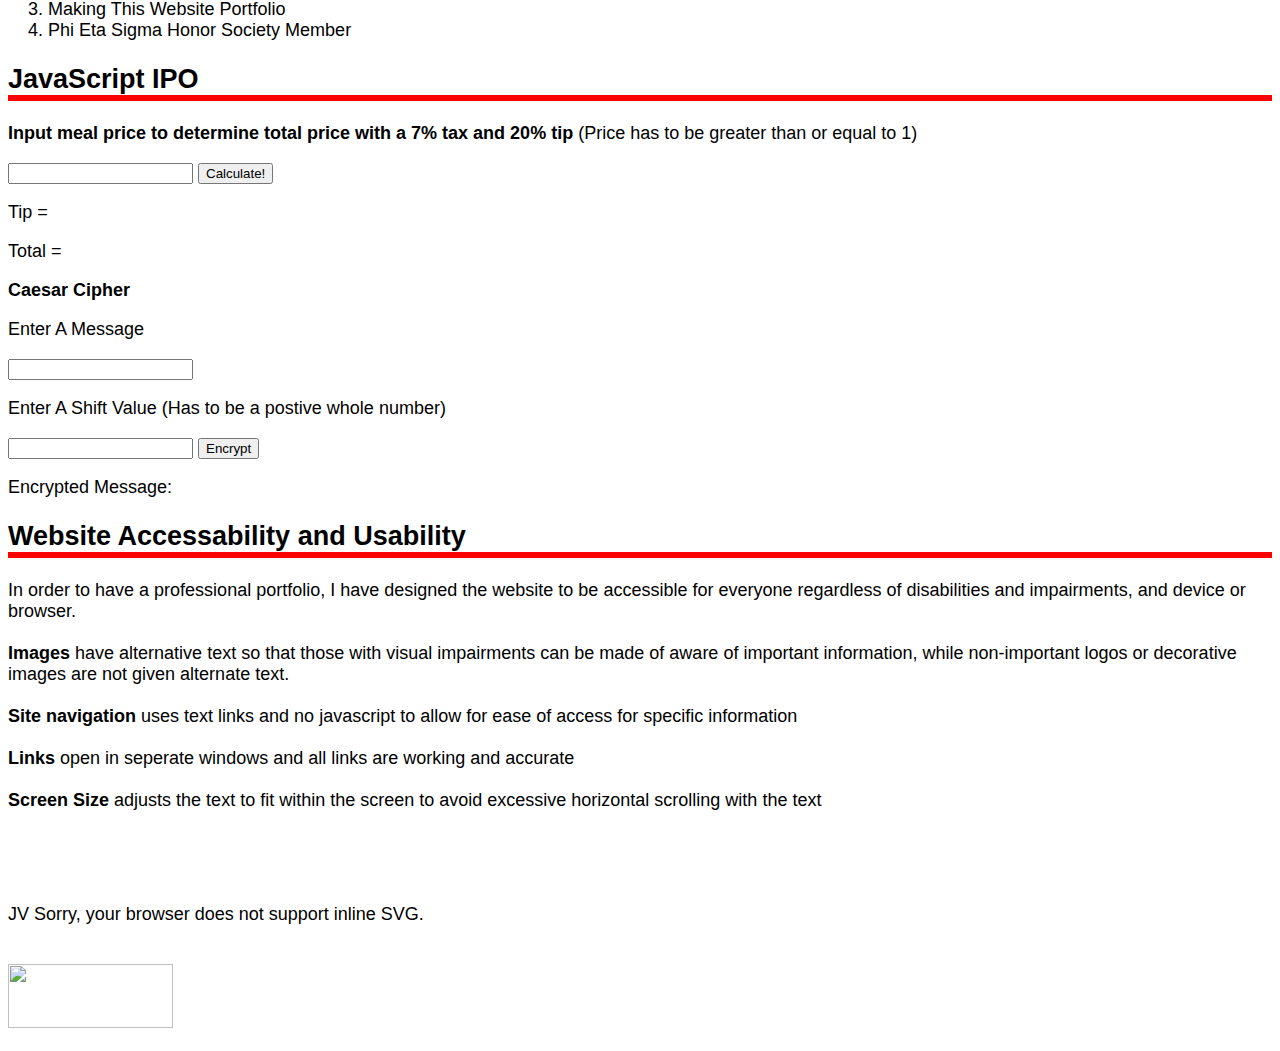
==== commit 7a554d62: "Update index.html" ====
--- a/index.html
+++ b/index.html
@@ -14,223 +14,222 @@
 <!--Ordered List To Navigate to Parts o the Website https://www.codecademy.com/courses/learn-html-elements/lessons/common-html-elements/exercises/review-tags-html?action=lesson_resume&course_redirect=learn-html -->
 <body>
 <h1>
-	Jean Vega's Student Portfolio
+  Jean Vega's Student Portfolio
 </h1>
 <nav>
-	<ul>
-		<li>
-			<a href="#AboutMe">
-				 About Me
-			</a>
-		</li>
-		<li>
-			<a href="#courses">
-				 Relevant Courses
-			</a>
-		</li>
-		<li>
-			<a href="#coursework">
-				 Best Works
-			</a>
-		</li>
-		<li>
-			<a href="#accomplishments">
-				 Top Accomplishments
-			</a>
-		</li>
-		<li>
-			<a href="#javascript">
-				 Javascript IPO
-			</a>
-		</li>
-		<li>
-			<a href="#accesibility">
-				 Website Accesbility &amp; Usability
-			</a>
-		</li>
-	</ul>
+  <ul>
+    <li>
+      <a href="#AboutMe">
+        About Me
+      </a>
+    </li>
+    <li>
+      <a href="#courses">
+        Relevant Courses
+      </a>
+    </li>
+    <li>
+      <a href="#coursework">
+        Best Works
+      </a>
+    </li>
+    <li>
+      <a href="#accomplishments">
+	Top Accomplishments
+      </a>
+    </li>
+    <li>
+      <a href="#javascript">
+        Javascript IPO
+      </a>
+    </li>
+    <li>
+      <a href="#accesibility">
+        Website Accesbility &amp; Usability
+      </a>
+    </li>
+  </ul>
 </nav>
 <!--Personal Description and Image of Self https://www.w3schools.com/html/html_images.asp -->
 <div id="AboutMe">
-	<h2>
-		About Me
-	</h2>
-	<p>
-		My full name is Jean Carlos Vega Santiago. I was born and raised in Puerto Rico. My family moved to the United States when I was 10 years old. As long as I have been in school I have been fascinated by math and science.
-		<br />
-		<br />
-		 In my spare time, I enjoy playing plenty of video games on my PlayStation especially first-person shooters such as Call of Duty or Rainbow Six Siege. However, there are other games that I also try from time to time, more recently being the popular game Fortnite. I mainly enjoy playing video games with friends but I don't mind getting competitive either. At FGCU, I am a member of the FGCU Quidditch team and it has been a blast so far and everyone on the team has become like a family to me. The sport is intense and rather physical but thats the fun of the game. Finally, I am a big Harry Potter fanatic, so here's the theme song so you can enjoy the magic too.
-		<br />
-		<br />
-		 <!--Audio of Harry Potter Theme Song with audio player https://www.w3schools.com/html/html5_audio.asp-->
-		<audio controls="controls">
-			<source src="Harry Potter Theme Song.mp3" type="audio/mpeg" />
-			Your browser does not support the audio element.
-		</audio>
-		<br />
-		<br />
-		 I am 19 years old and currently a freshmen at Florida Gulf Coast University planning to major in Software Engineering and minor in Mathematics.
-	</p>
+  <h2>
+    About Me
+  </h2>
+    <p>
+      My full name is Jean Carlos Vega Santiago. I was born and raised in Puerto Rico. My family moved to the United States when I was 10 years old. As long as I have been in school I have been fascinated by math and science.
+      <br />
+      In my spare time, I enjoy playing plenty of video games on my PlayStation especially first-person shooters such as Call of Duty or Rainbow Six Siege. However, there are other games that I also try from time to time, more recently being the popular game Fortnite. I mainly enjoy playing video games with friends but I don't mind getting competitive either. At FGCU, I am a member of the FGCU Quidditch team and it has been a blast so far and everyone on the team has become like a family to me. The sport is intense and rather physical but thats the fun of the game. Finally, I am a big Harry Potter fanatic, so here's the theme song so you can enjoy the magic too.
+      <br />
+      <br />
+<!--Audio of Harry Potter Theme Song with audio player https://www.w3schools.com/html/html5_audio.asp-->
+	<audio controls="controls">
+	  <source src="Harry Potter Theme Song.mp3" type="audio/mpeg" />
+	    Your browser does not support the audio element.
+	</audio>
+      <br />
+      <br />
+      I am 19 years old and currently a freshmen at Florida Gulf Coast University planning to major in Software Engineering and minor in Mathematics.
+    </p>
 	<img src="Me.jpg" alt="A picture of Jean Vega" width="300" height="300" align="middle" />
-	<br />
-	<br />
-	 <!--Link to LinkedIn profile https://www.w3schools.com/html/html_links.asp-->
+      <br />
+      <br />
+<!--Link to LinkedIn profile https://www.w3schools.com/html/html_links.asp-->
 	<a href="https://www.linkedin.com/in/jean-vega-santiago-6ba271162/" target="_blank">
-		 LinkedIn Profile
+	  LinkedIn Profile
 	</a>
 </div>
 <!--Item List of Course Relating to my Major -->
 <div id="courses">
-	<h3>
-		Relevant Courses
-	</h3>
-	<ul>
-		<li>
-			COP 1500 - Introduction to Computer Science
-		</li>
-	</ul>
-	<p>
-		Here's a short and funny relatable cat video that applies to coding
-	</p>
-	<br />
-	<br />
-	 <!--Video of Cat Typing https://www.w3schools.com/html/html5_video.asp-->
-	<video controls="controls" width="320" height="240">
-		<source src="Typing cat funny cat video.mp4" type="video/mp4" />
-		Your browser does not support the video tag.
-	</video>
+  <h3>
+    Relevant Courses
+  </h3>
+    <ul>
+      <li>
+	COP 1500 - Introduction to Computer Science
+      </li>
+    </ul>
+    <p>
+      Here's a short and funny relatable cat video that applies to coding assignments
+    </p>
+    <br />
+    <br />
+<!--Video of Cat Typing https://www.w3schools.com/html/html5_video.asp-->
+    <video controls="controls" width="320" height="240">
+      <source src="Typing cat funny cat video.mp4" type="video/mp4" />
+	Your browser does not support the video tag.
+    </video>
 </div>
 <!--Link to Scratch Project Page, Codecademy, and Hackerrank https://www.w3schools.com/html/html_links.asp-->
 <div id="coursework">
-	<h3>
-		Best Works
-	</h3>
-	<a href="https://scratch.mit.edu/users/JeanVega/" target="_blank">
-		 COP 1500 - Scratch Projects
-	</a>
-	<a href="https://www.codecademy.com/users/JeanVega/achievements" target="_blank">
-		 Codecademy Lessons Completed (Log-In Required)
-	</a>
-	<br />
-	<br />
-	<a href="https://www.hackerrank.com/jeanvega1999?hr_r=1" target="_blank">
-		 Hackerrank Completed Challenges
-	</a>
-	<br />
-	<br />
-	<a href="Field Report.pdf" target="_blank">
-		 COP 1500 - Field Report
-	</a>
+  <h3>
+    Best Works
+  </h3>
+    <a href="https://scratch.mit.edu/users/JeanVega/" target="_blank">
+      COP 1500 - Scratch Projects
+    </a>
+    <a href="https://www.codecademy.com/users/JeanVega/achievements" target="_blank">
+      Codecademy Lessons Completed (Log-In Required)
+    </a>
+    <br />
+    <br />
+    <a href="https://www.hackerrank.com/jeanvega1999?hr_r=1" target="_blank">
+      Hackerrank Completed Challenges
+    </a>
+    <br />
+    <br />
+    <a href="Field Report.pdf" target="_blank">
+      COP 1500 - Field Report
+    </a>
 </div>
 <!--Personal Achievements -->
 <div id="accomplishments">
-	<h3>
-		Top Accomplishments
-	</h3>
-	<ol>
-		<li>
-			4.0 GPA FGCU Fall 2017
-		</li>
-		<li>
-			FGCU President's list Fall 2017
-		</li>
-		<li>
-			Making This Website Portfolio
-		</li>
-		<li>
-			Phi Eta Sigma Honor Society Member
-		</li>
-	</ol>
+  <h3>
+    Top Accomplishments
+  </h3>
+    <ol>
+      <li>
+	4.0 GPA FGCU Fall 2017
+      </li>
+      <li>
+	FGCU President's list Fall 2017
+      </li>
+      <li>
+	Making This Website Portfolio
+      </li>
+      <li>
+	Phi Eta Sigma Honor Society Member
+      </li>
+    </ol>
 </div>
 <div id="javascript">
-	<h2>
-		JavaScript IPO
-	</h2>
-	<!--Javascript ParseInt https://www.w3schools.com/jsref/jsref_parseint.asp-->
+  <h2>
+    JavaScript IPO
+  </h2>
+<!--Javascript ParseInt https://www.w3schools.com/jsref/jsref_parseint.asp-->
+    <p>
+      <strong>
+	Input meal price to determine total price with a 7% tax and 20% tip
+      </strong>
+	(Price has to be greater than or equal to 1)
+    </p>
+      <input id="in" type="text" />
+      <button type="button">
+	Calculate!
+      </button>
+	<p id="out1">
+	  Tip =
+	</p>
+	<p id="out2">
+	  Total =
+	</p>
 	<p>
-		<strong>
-			Input meal price to determine total price with a 7% tax and 20% tip
-		</strong>
-		(Price has to be greater than or equal to 1)
-	</p>
-	<input id="in" type="text" />
-	<button type="button">
-		Calculate!
-	</button>
-	<p id="out1">
-		Tip =
-	</p>
-	<p id="out2">
-		Total =
+	  <strong>
+	    Caesar Cipher
+	  </strong>
 	</p>
 	<p>
-		<strong>
-			Caesar Cipher
-		</strong>
-	</p>
+	  Enter A Message
+	</p>
+      <input id="input" type="text" />
 	<p>
-		Enter A Message
-	</p>
-	<input id="input" type="text" />
-	<p>
-		Enter A Shift Value (Has to be a postive whole number)
-	</p>
-	<input id="input2" type="text" />
-	<button type="button">
-		Encrypt
-	</button>
+	  Enter A Shift Value (Has to be a postive whole number)
+	</p>
+      <input id="input2" type="text" />
+      <button type="button">
+	Encrypt
+      </button>
 	<p id="output">
-		Encrypted Message:
+	  Encrypted Message:
 	</p>
 </div>
 <div id="accesibility">
-	<h2>
-		Website Accessability and Usability
-	</h2>
-	<p>
-		In order to have a professional portfolio, I have designed the website to be accessible for everyone regardless of disabilities and impairments, and device or browser.
-		<br />
-		<br />
-		<strong>
-			Images
-		</strong>
-		 have alternative text so that those with visual impairments can be made of aware of important information, while non-important logos or decorative images are not given alternate text.
-		<br />
-		<br />
-		<strong>
-			Site navigation
-		</strong>
-		 uses text links and no javascript to allow for ease of access for specific information
-		<br />
-		<br />
-		<strong>
-			Links
-		</strong>
-		 open in seperate windows and all links are working and accurate
-		<br />
-		<br />
-		<strong>
-			Screen Size
-		</strong>
-		 adjusts the text to fit within the screen to avoid excessive horizontal scrolling with the text
-	</p>
+  <h2>
+    Website Accessability and Usability
+  </h2>
+    <p>
+      In order to have a professional portfolio, I have designed the website to be accessible for everyone regardless of disabilities and impairments, and device or browser.
+      <br />
+      <br />
+      <strong>
+	Images
+      </strong>
+	have alternative text so that those with visual impairments can be made of aware of important information, while non-important logos or decorative images are not given alternate text.
+	<br />
+	<br />
+      <strong>
+	Site navigation
+      </strong>
+	uses text links and no javascript to allow for ease of access for specific information
+	<br />
+	<br />
+      <strong>
+	Links
+      </strong>
+	open in seperate windows and all links are working and accurate
+	<br />
+	<br />
+      <strong>
+	Screen Size
+      </strong>
+	adjusts the text to fit within the screen to avoid excessive horizontal scrolling with the text
+    </p>
 </div>
 <!--Canvas Image Color Red and Black Gradient https://www.w3schools.com/html/html5_canvas.asp-->
 <p>
-	<canvas id="myCanvas" style="border: 1px solid white;" width="auto" height="50">
-		 Your browser does not support the HTML5 canvas tag.
-	</canvas>
+  <canvas id="myCanvas" style="border: 1px solid white;" width="auto" height="50">
+    Your browser does not support the HTML5 canvas tag.
+  </canvas>
 </p>
 <!--SVG Image of JV in ellipse https://www.w3schools.com/html/html5_svg.asp-->
 <p>
-	JV Sorry, your browser does not support inline SVG.
-	<br />
-	<br />
+  JV Sorry, your browser does not support inline SVG.
+  <br />
+  <br />
 </p>
 <!--W3C HTML5 Badge-->
 <p>
-	<a href="http://www.w3.org/html/logo/">
-		<img src="http://www.w3.org/html/logo/badge/html5-badge-h-css3-semantics.png" alt="" width="165" height="64" />
-	</a>
+  <a href="http://www.w3.org/html/logo/">
+    <img src="http://www.w3.org/html/logo/badge/html5-badge-h-css3-semantics.png" alt="" width="165" height="64" />
+  </a>
 </body>
 </html>
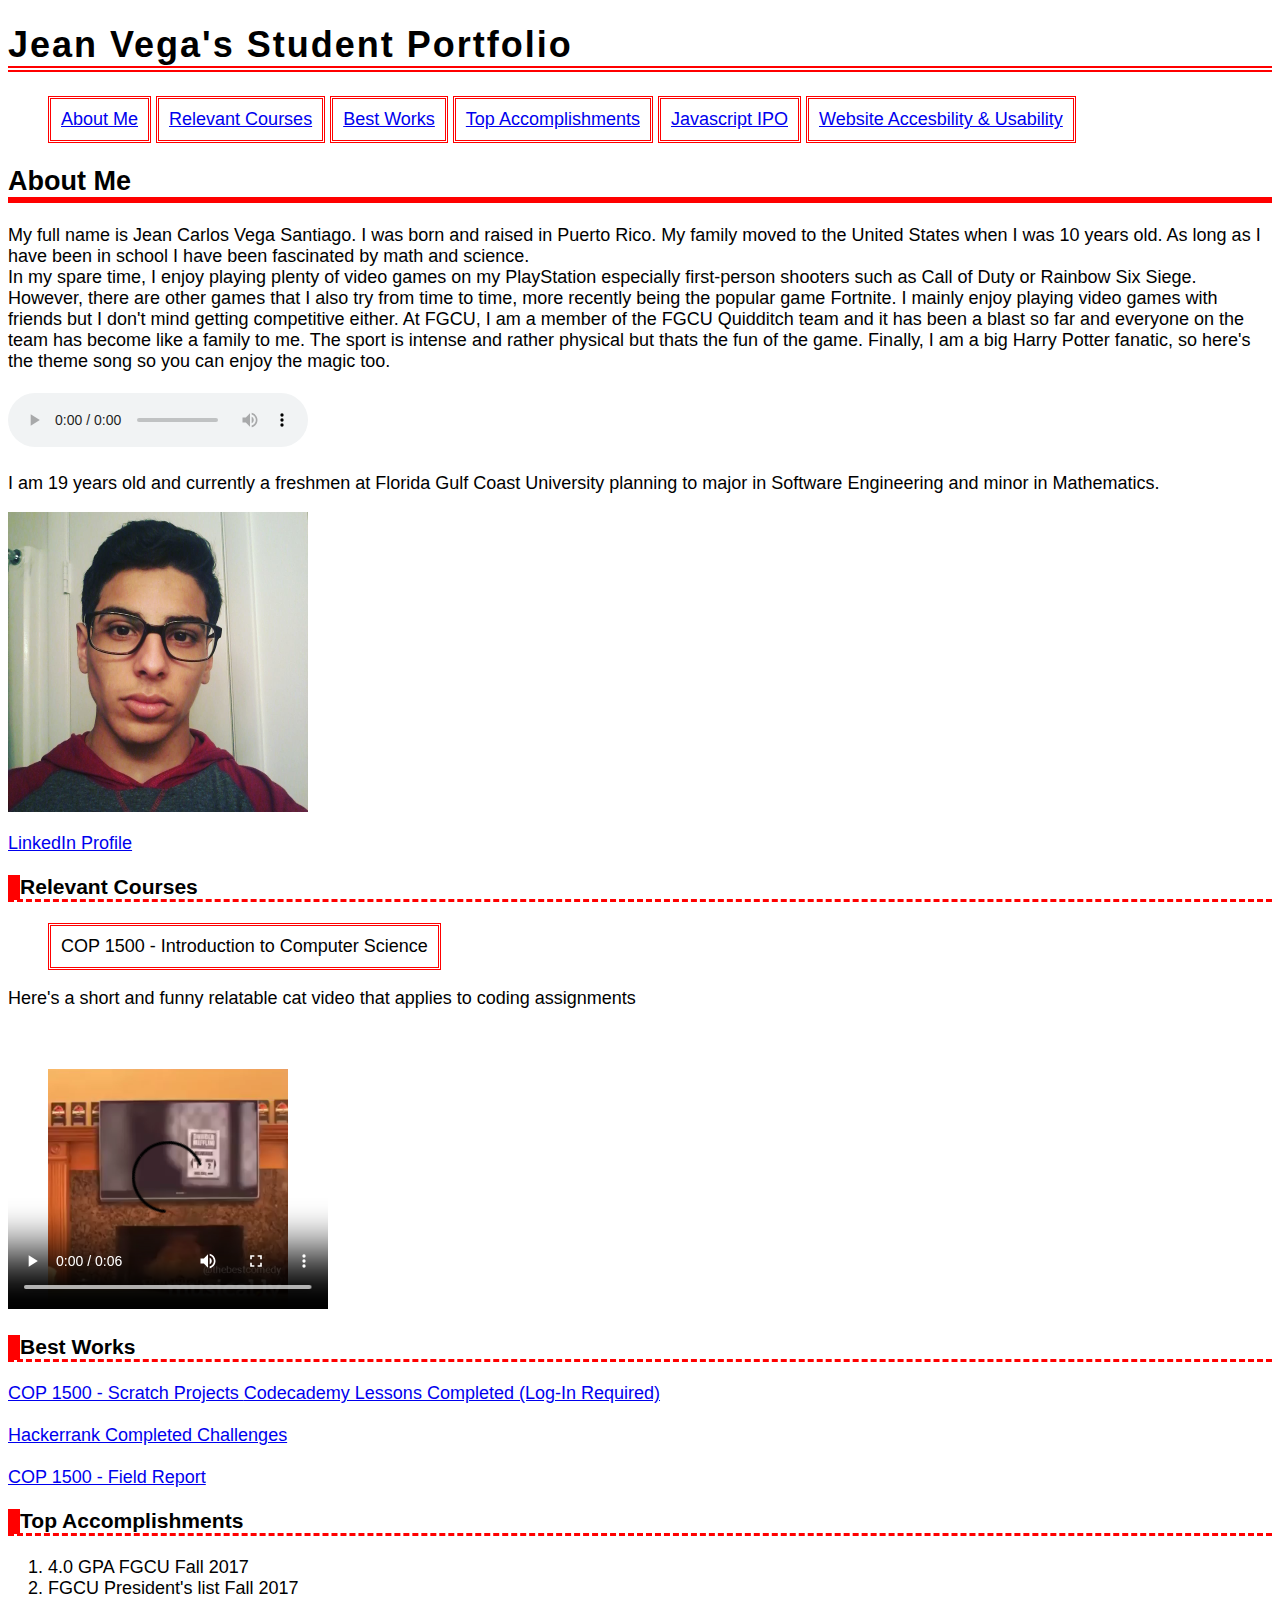
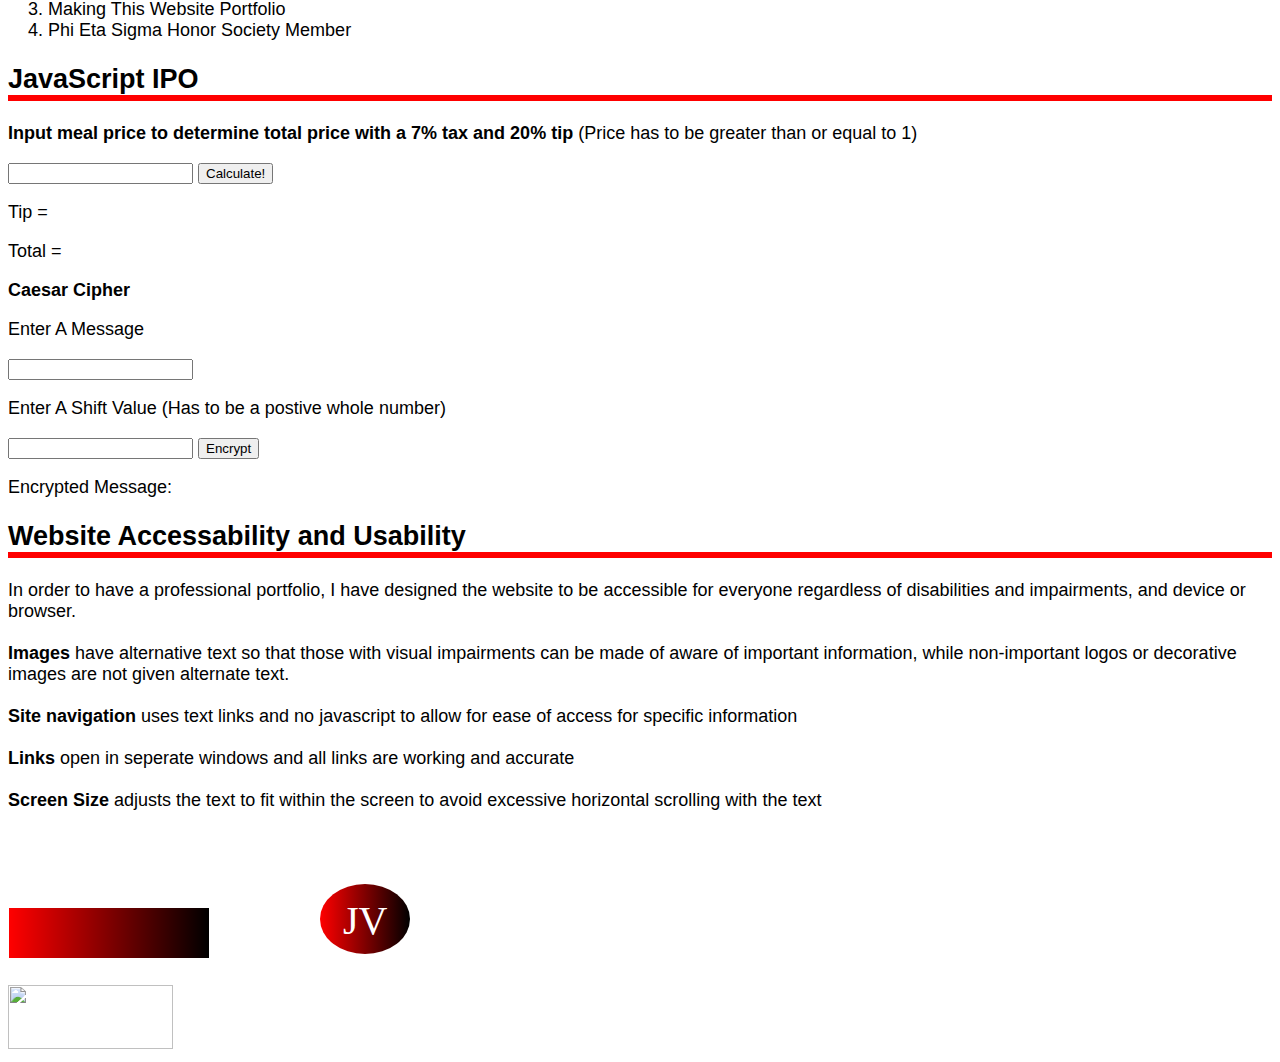
==== commit a2131876: "Update index.html" ====
--- a/index.html
+++ b/index.html
@@ -162,18 +162,31 @@
 	<p id="out2">
 	  Total =
 	</p>
-	<p>
-	  <strong>
-	    Caesar Cipher
-	  </strong>
-	</p>
-	<p>
-	  Enter A Message
-	</p>
+	<script>
+          function myFunction() {
+	    var num1, outVar;
+	    // Input
+              num1 = parseInt(document.getElementById("in").value);
+            // Processing
+              tip = "Tip = " + num1 * 0.2
+              total = "Total = " + (num1 * 1.27)
+	    // Output
+              document.getElementById("out1").innerHTML = tip;
+              document.getElementById("out2").innerHTML = total;
+	  }
+	</script>
+    <p>
+      <strong>
+        Caesar Cipher
+      </strong>
+    </p>
+    <p>
+      Enter A Message
+    </p>
       <input id="input" type="text" />
-	<p>
-	  Enter A Shift Value (Has to be a postive whole number)
-	</p>
+    <p>
+      Enter A Shift Value (Has to be a postive whole number)
+    </p>
       <input id="input2" type="text" />
       <button type="button">
 	Encrypt
@@ -181,6 +194,24 @@
 	<p id="output">
 	  Encrypted Message:
 	</p>
+	<script>
+          function myFunction() {
+            var input = document.getElementById("input").value;
+            var shift = document.getElementById("input2").value;
+	    var encryptedText = "";
+            var i;
+            for (i = 0; i < input.length; i++) {
+	      var asciicode = input.charCodeAt(i);
+	      var c = input[i];
+              if (65 <= asciicode && asciicode <=  90) 
+                c = String.fromCharCode((asciicode - 65 + shift ) % 26 + 65);
+              else if (97 <= asciicode && asciicode <= 122) 
+                c = String.fromCharCode((asciicode - 97 + shift) % 26 + 97);
+              encryptedText += c;
+	    }
+	    document.getElementById("output").innerHTML = "Encrypted Message: " + encryptedText;
+	  }	       
+	</script>
 </div>
 <div id="accesibility">
   <h2>
@@ -215,19 +246,37 @@
     </p>
 </div>
 <!--Canvas Image Color Red and Black Gradient https://www.w3schools.com/html/html5_canvas.asp-->
-<p>
   <canvas id="myCanvas" style="border: 1px solid white;" width="auto" height="50">
     Your browser does not support the HTML5 canvas tag.
   </canvas>
-</p>
+  <script> 
+    var c = document.getElementById("myCanvas");
+    var ctx = c.getContext("2d");
+    var grd = ctx.createLinearGradient(0,0,200,0);
+      grd.addColorStop(0,"red");
+      grd.addColorStop(1,"black");
+      ctx.fillStyle = grd;
+      ctx.fillRect(0,0,200,100);
+    </script>
 <!--SVG Image of JV in ellipse https://www.w3schools.com/html/html5_svg.asp-->
-<p>
-  JV Sorry, your browser does not support inline SVG.
+  <svg height="130" width="500">
+    <defs>
+      <linearGradient id="grad1" x1="0%" y1="0%" x2="100%" y2="0%">
+        <stop offset="0%"
+        style="stop-color:red;stop-opacity:1" />
+        <stop offset="100%"
+        style="stop-color:black;stop-opacity:1" />
+      </linearGradient>
+    </defs>
+  <ellipse cx="50" cy="90" rx="45" ry="35" fill="url(#grad1)" />
+  <text fill="#ffffff" font-size="40" font-family="Verdana" x="28" y="105">
+    JV
+  </text>
+    Sorry, your browser does not support inline SVG.
+  </svg>
   <br />
   <br />
-</p>
 <!--W3C HTML5 Badge-->
-<p>
   <a href="http://www.w3.org/html/logo/">
     <img src="http://www.w3.org/html/logo/badge/html5-badge-h-css3-semantics.png" alt="" width="165" height="64" />
   </a>
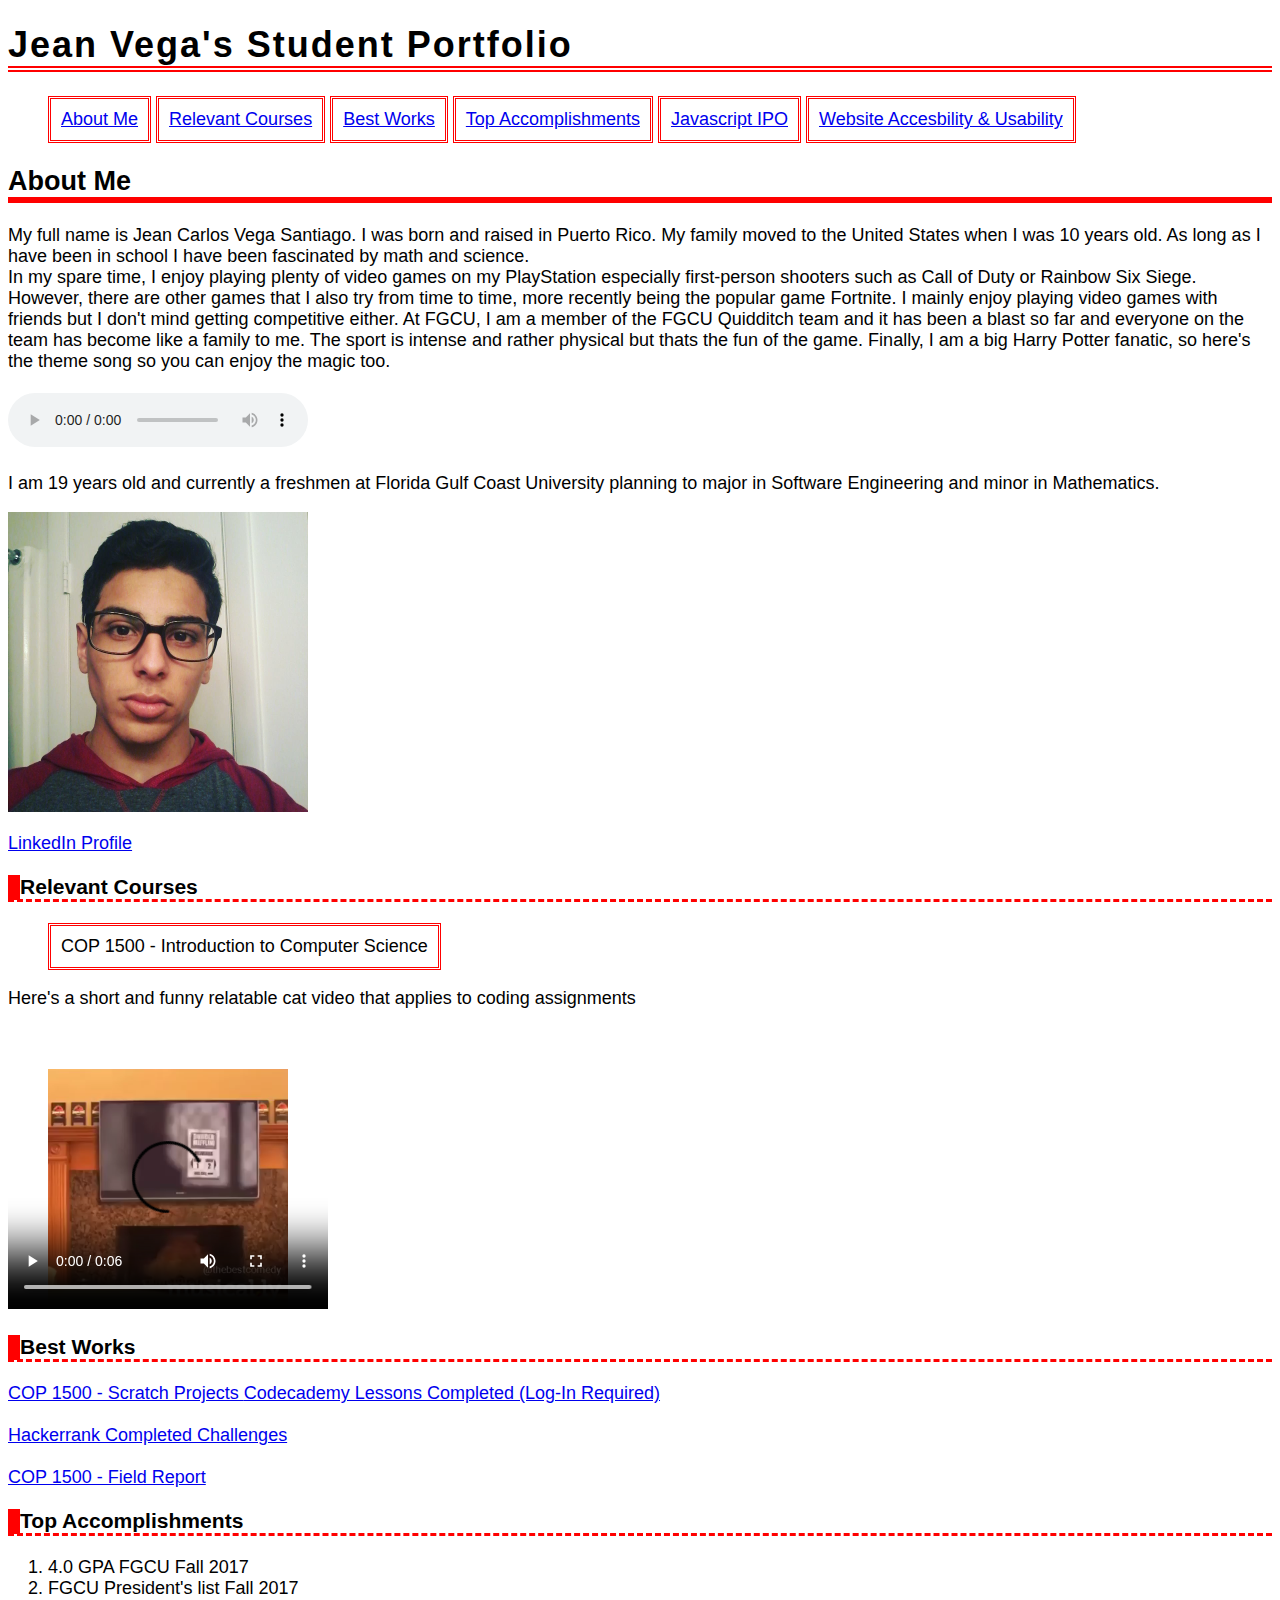
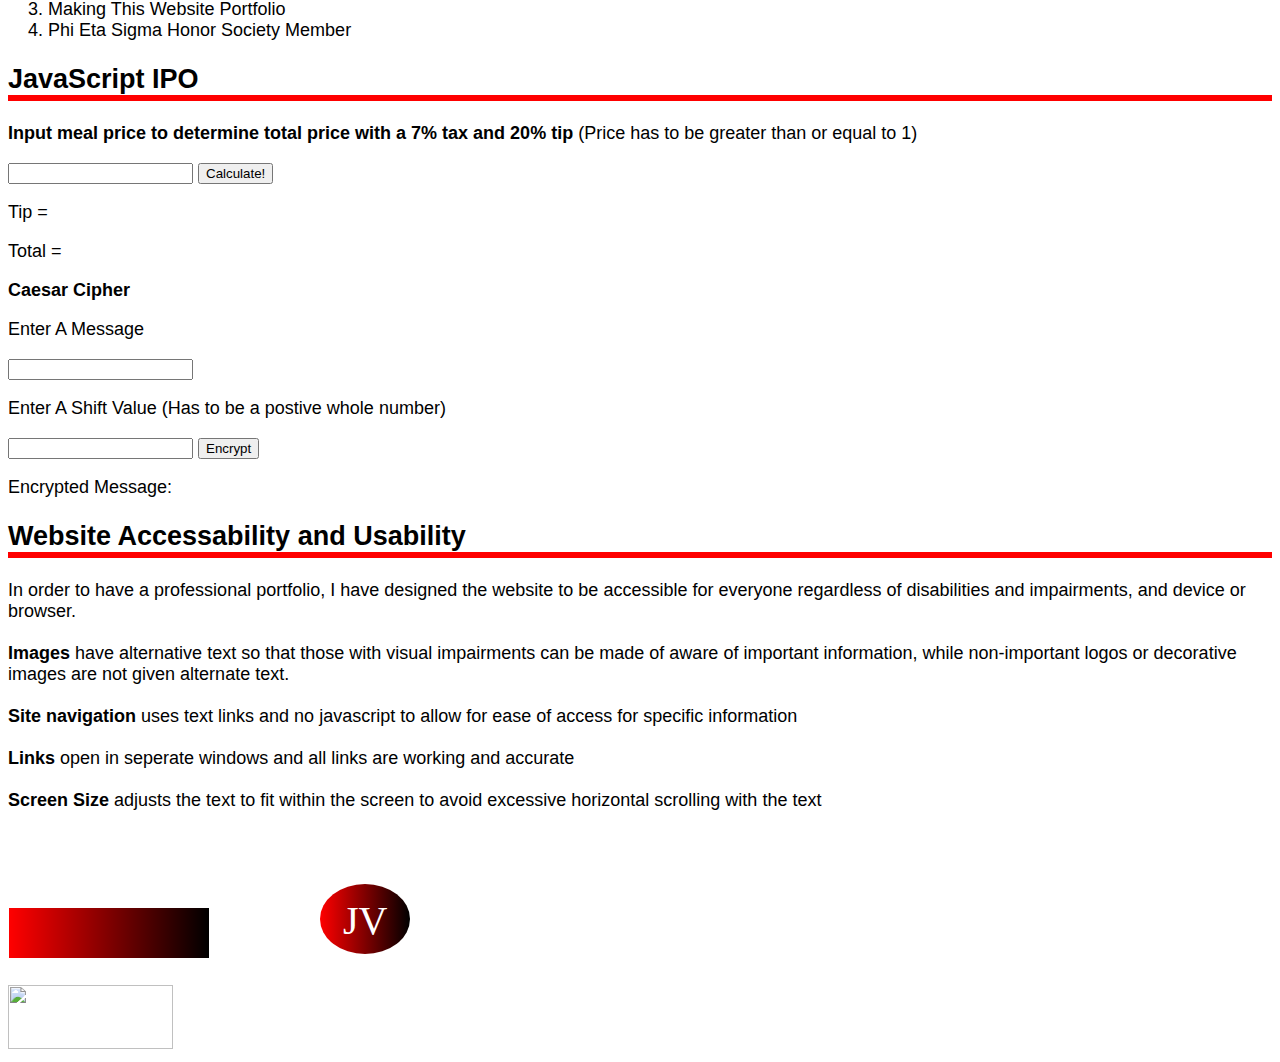
==== commit 99d00e48: "Update index.html" ====
--- a/index.html
+++ b/index.html
@@ -153,7 +153,7 @@
 	(Price has to be greater than or equal to 1)
     </p>
       <input id="in" type="text" />
-      <button type="button">
+      <button type="button" onclick="TipTotal()">
 	Calculate!
       </button>
 	<p id="out1">
@@ -163,7 +163,7 @@
 	  Total =
 	</p>
 	<script>
-          function myFunction() {
+          function TipTotal() {
 	    var num1, outVar;
 	    // Input
               num1 = parseInt(document.getElementById("in").value);
@@ -179,6 +179,7 @@
       <strong>
         Caesar Cipher
       </strong>
+<!--Caesar Chiper charCodeAt and fromCharCode https://www.w3schools.com/jsref/jsref_charCodeAt.asp & https://www.w3schools.com/jsref/jsref_fromCharCode.asp-->
     </p>
     <p>
       Enter A Message
@@ -188,25 +189,28 @@
       Enter A Shift Value (Has to be a postive whole number)
     </p>
       <input id="input2" type="text" />
-      <button type="button">
+      <button type="button" onclick="CaesarCipher()">
 	Encrypt
       </button>
 	<p id="output">
 	  Encrypted Message:
 	</p>
 	<script>
-          function myFunction() {
+          function CaesarCipher() {
             var input = document.getElementById("input").value;
             var shift = document.getElementById("input2").value;
 	    var encryptedText = "";
             var i;
+	    // Input
             for (i = 0; i < input.length; i++) {
 	      var asciicode = input.charCodeAt(i);
 	      var c = input[i];
+	    // Processing 
               if (65 <= asciicode && asciicode <=  90) 
                 c = String.fromCharCode((asciicode - 65 + shift ) % 26 + 65);
               else if (97 <= asciicode && asciicode <= 122) 
                 c = String.fromCharCode((asciicode - 97 + shift) % 26 + 97);
+	    // Output
               encryptedText += c;
 	    }
 	    document.getElementById("output").innerHTML = "Encrypted Message: " + encryptedText;
@@ -217,6 +221,7 @@
   <h2>
     Website Accessability and Usability
   </h2>
+<!--Referenced this website http://www.biapt.org.uk/accessibility.shtml -->
     <p>
       In order to have a professional portfolio, I have designed the website to be accessible for everyone regardless of disabilities and impairments, and device or browser.
       <br />
